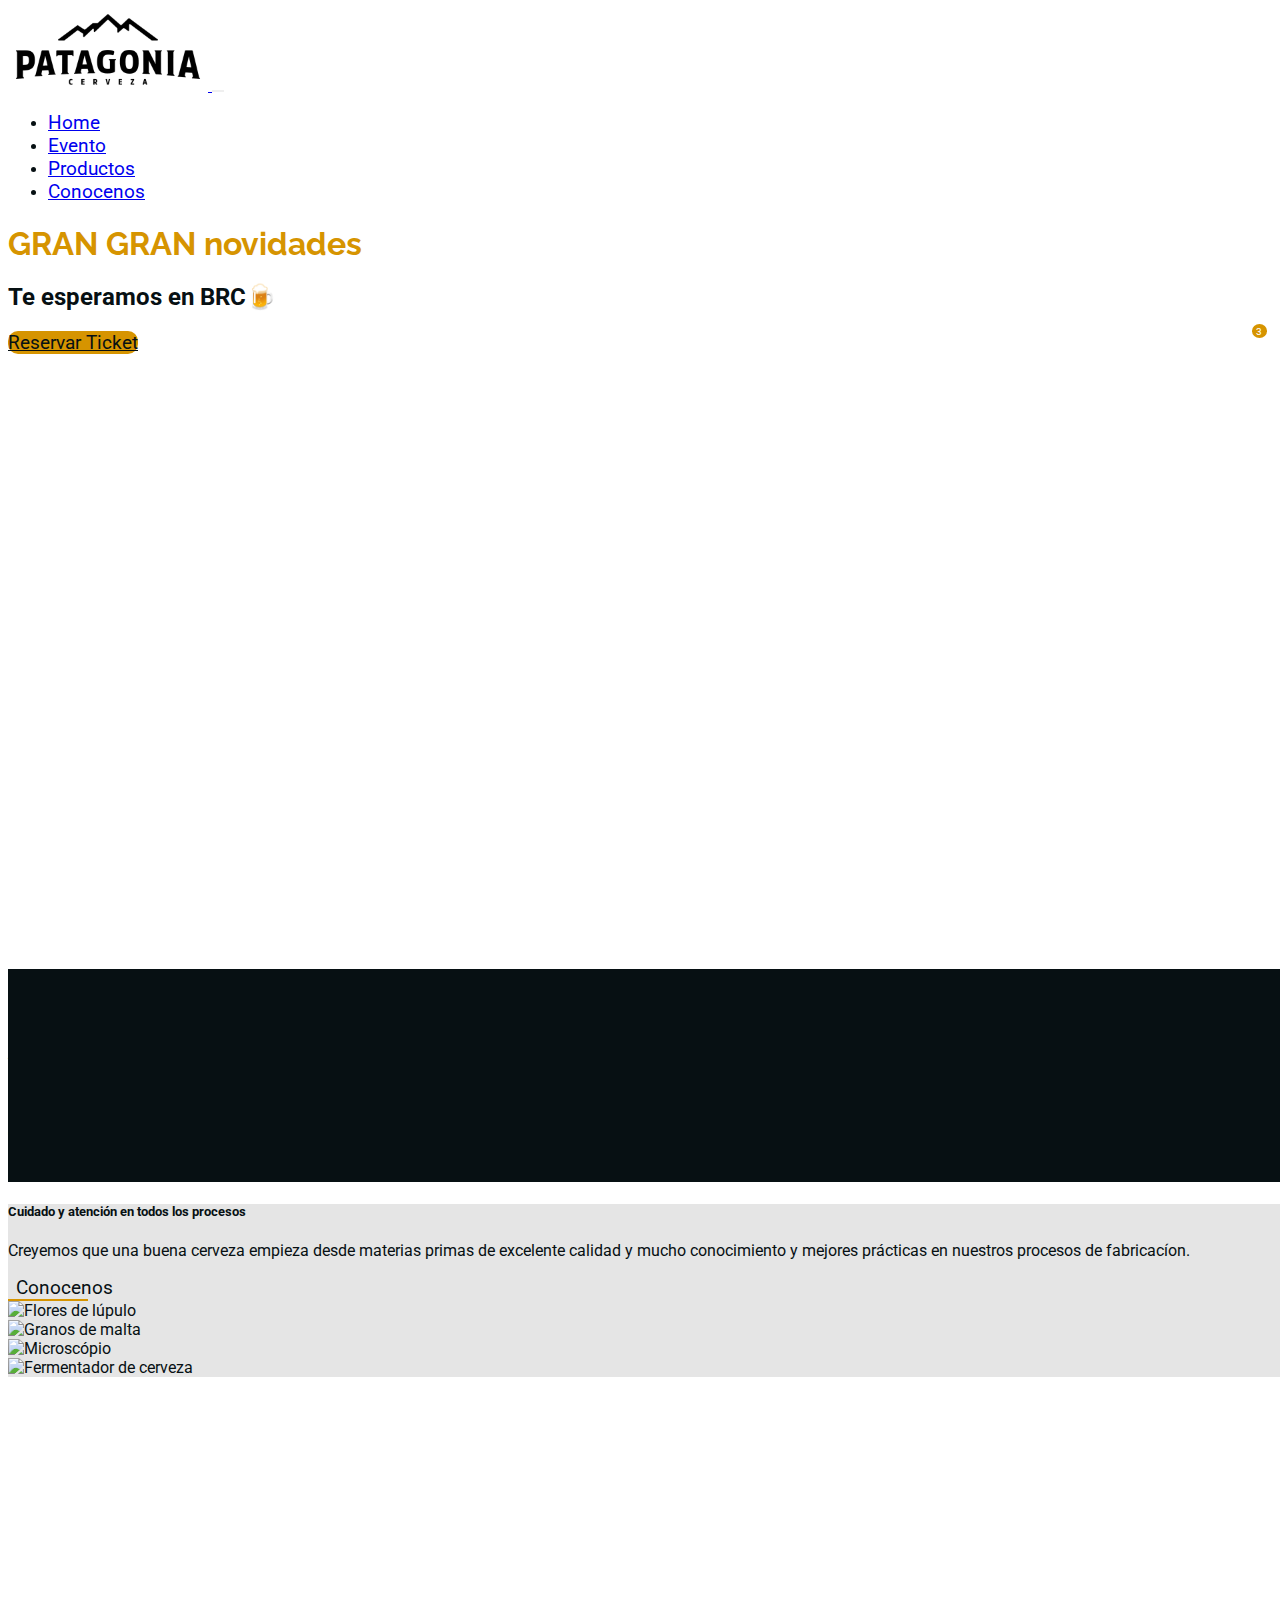
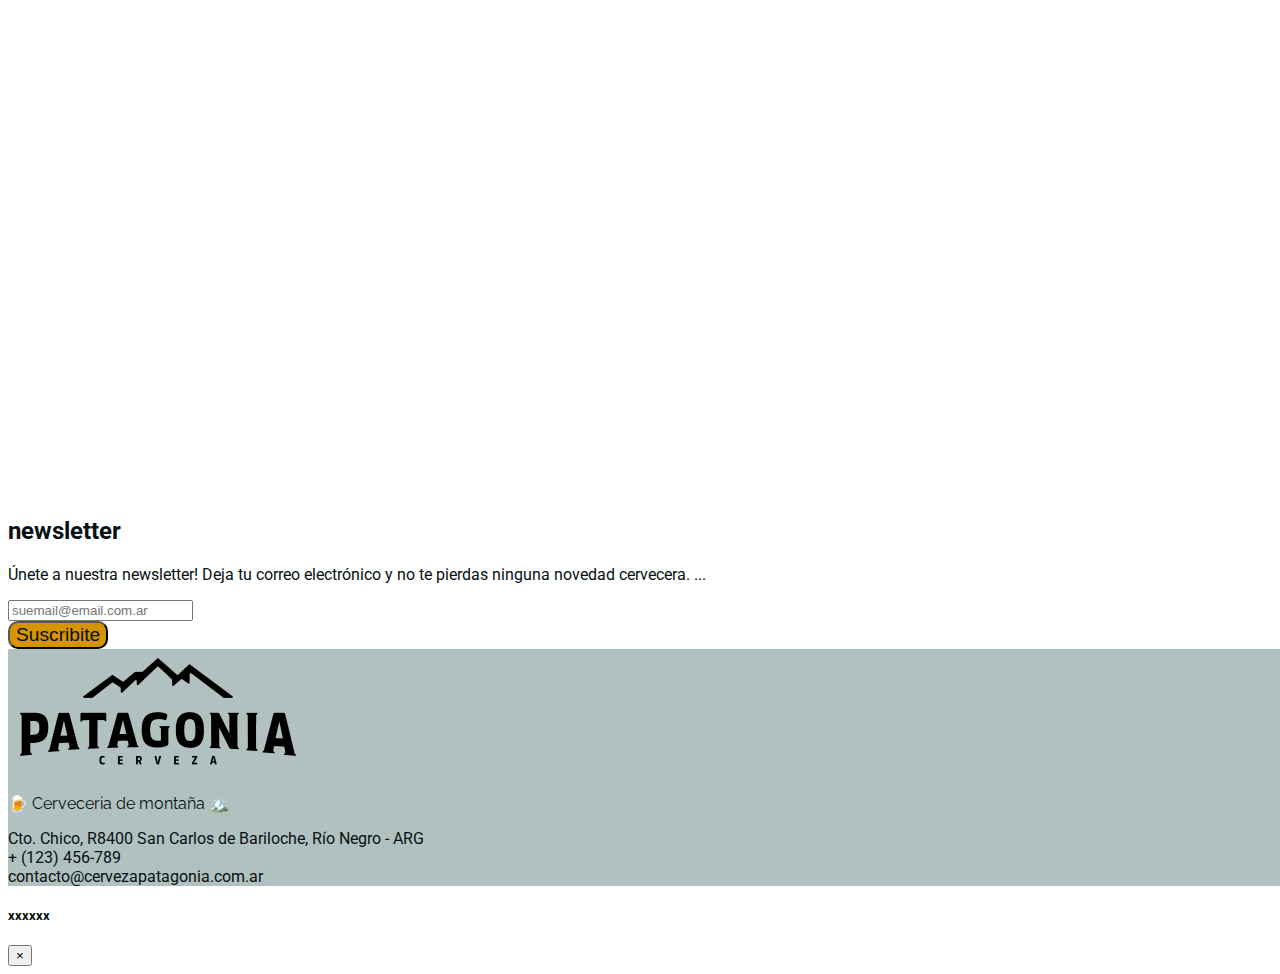
==== index.html @ 70b088cb "Uploading" ====
<!DOCTYPE html>
<html lang="en">
  <head>
    <meta charset="UTF-8" />
    <meta name="viewport" content="width=device-width, initial-scale=1.0" />
    <meta http-equiv="X-UA-Compatible" content="ie=edge" />
    <!-- bootstrap css -->
    <link rel="stylesheet" href="css/bootstrap.min.css" />
    <!-- main css -->
    <link rel="stylesheet" href="css/main.css" />
    <!-- google fonts -->
    <link rel="preconnect" href="https://fonts.gstatic.com">
    <link href="https://fonts.googleapis.com/css2?family=Raleway:ital,wght@0,300;0,400;0,700;1,700&family=Roboto:ital,wght@0,400;0,700;1,400;1,700&display=swap" rel="stylesheet">
    <link rel="preconnect" href="https://fonts.gstatic.com">
    <!-- font awesome desde url -->
    <script src="https://kit.fontawesome.com/f5161e1654.js" crossorigin="anonymous"></script>
    <title>TP_Pataonia_WEB</title>
    <!--FAVICON-->
    <link rel="apple-touch-icon" sizes="120x120" href="/favicom/apple-touch-icon.png">
    <link rel="icon" type="image/png" sizes="32x32" href="/favicom/favicon-32x32.png">
    <link rel="icon" type="image/png" sizes="16x16" href="favicom/favicon-16x16.png">
    <link rel="manifest" href="favicom/site.webmanifest">
    <link rel="mask-icon" href="favicom/safari-pinned-tab.svg" color="#5bbad5">
    <meta name="msapplication-TileColor" content="#da532c">
    <meta name="theme-color" content="#ffffff">
  </head>

  <body>
<header>
<!--navbar-->
<nav class="navbar navbar-expand-sm navbar-light"> <!--a partir de lg screen a nav bar deixa de ser menu sandwich (toggle) e passa a ter os links expostos. Se expande-->
<a href="index.html" class="navbar-brand">
  <img src="./img/logo_patagonia.png" width="200" height="100%" alt="Logomarca Patagonia">
</a>
<button class="navbar-toggler" type="button" data-toggle="collapse" data-target="#navbarid"> <!--toggler e o menu sandwich-->
  <i class="fas fa-bars"></i> <!--menu sandwich-->
</button>
<div class="collapse navbar-collapse" id="navbarid">
  <ul class="navbar-nav mx-auto">
    <li class="nav-item mx-2 nav-active">
      <a href="index.html" class="nav-link">Home</a>
    </li>
    <li class="nav-item mx-2">
      <a href="products.html" class="nav-link">Evento</a>
    </li>
    <li class="nav-item mx-2">
      <a href="store.html" class="nav-link">Productos</a>
    </li>
    <li class="nav-item mx-2">
      <a href="singleproduct.html" class="nav-link">Conocenos</a>
    </li>
  </ul>
</div>
<div class="navbar-icons d-none d-sm-flex">
  <!--single icon-->
  <div class="navbar-icon mx-2"> <!-- font awesome nedds a parent container a, span, div doenst matter-->
    <i class="fas fa-search"></i>
  </div>
  <!-- end of single icon-->
  <!--single icon-->
  <a href="cart.html" class="navbar-icon mx-2 navbar-cart-icon">
    <i class="fas fa-shopping-cart"></i>
  </a>
  <div class="cart-items">3</div>
  <!--end of single icon-->
</div>
</nav>
<!--end of navbar-->
<!--banner-->
<div class="banner d-flex align-items-center pl-3 pl-lg-5">
  <div>
    <h1 class="text-capitalize text-slanted text-center mb-0 text-yellow font-weight-bold">GRAN GRAN novidades</h1>
    <h2 class="text-uppercase font-weight-bold text-white">Te esperamos en BRC&#127866</h2>
    <a href="#" class="btn btn-yellow px-3 mx-5 justify-content-center">Reservar ticket</a>
  </div>
</div>
<!--end of banner-->
</header>
<!--end of header-->
<!--featured section-->
<!--services1 section-->
<section class="services py-5 text-center">
  <div class="container">
    <div class="row">
      <!--single service-->
      <div class="col-10 mx-auto col-md-6 col-lg-4 my-3">
        <span class="services-icon">
          <i class="fas fa-parachute-box"></i>
        </span>
        <h5 class="font-weight-bold text-uppercase text-white">Nueva tienda online</h5>
        <p class="text-muted text-capitalize">Entrega express para todo el país</p>
      </div>
      <!--end of single service-->
      <!--single service-->
      <div class="col-10 mx-auto col-md-6 col-lg-4 my-3">
        <span class="services-icon">
          <i class="fas fa-phone-volume"></i>
        </span>
        <h5 class="font-weight-bold text-uppercase text-white">Atención telefonica 24/7</h5>
        <p class="text-muted text-capitalize">SIEMPRE estaremos para ayudarlxs</p>
      </div>
      <!--end of single service-->
      <!--single service-->
      <div class="col-10 mx-auto col-md 6-col-lg-4 my-3">
        <span class="services-icon">
          <i class="fas fa-dollar-sign"></i>
        </span>
        <h5 class="font-weight-bold text-uppercase text-white">Comprá directo fábrica</h5>
        <p class="text-muted text-capitalize">Garantiza el producto mas fresco posible</p>
      </div>
      <!--end of single service-->
    </div>
  </div>
</section>
<!--end of services1 section-->
<!--categories-->
<section class="home-categories py-5">
  <div class="container">
    <div class="row">
      <!--title-->
      <div class="col-10 mx-auto col-md-6 col-lg-3 my-3">
        <h5 class="text-uppercase">Cuidado y atención en todos los procesos</h5>
        <p class="text-muted">Creyemos que una buena cerveza empieza desde materias primas de excelente calidad y mucho conocimiento y mejores prácticas en nuestros procesos de fabricacíon.</p>
        <a href="store.html" class="text-capitalize categories-link">Conocenos</a>
        <div class="categories-underline"></div>
      </div>
      <!--end of title-->
      <!--main-->
      <div class="col-10 mx-auto col-md-6 col-lg-9 my-3">
      <div class="row">
        <!--single category-->
        <div class="col-md-6 col-lg-3 my-3">
          <div class="category-container">
            <img src="./img/categ1hops.jpg" class="img-fluid category-img" alt="Flores de lúpulo">
            <a href="store.html" class="category-link text-slanted">
              <h6 class="text-uppercase mb-0">Nuestros</h6>
              <p class="mb-0 text-yellow font-weight-bold">Lúpulos</p>
            </a>
          </div>
        </div>
        <!--end of single category-->
        <!--single category-->
        <div class="col-md-6 col-lg-3 my-3">
          <div class="category-container">
            <img src="./img/categ2malt.jpg" class="img-fluid category-img" alt="Granos de malta">
            <a href="store.html" class="category-link text-slanted text-weight-bold">
              <h6 class="text-uppercase mb-0">Nuestros</h6>
              <p class="mb-0 text-yellow font-weight-bold">Granos</p>
            </a>
          </div>
        </div>
        <!--end of single category-->
        <!--single category-->
        <div class="col-md-6 col-lg-3 my-3">
          <div class="category-container">
            <img src="./img/categ3yeast.jpg" class="img-fluid category-img" alt="Microscópio">
            <a href="store.html" class="category-link text-slanted text-weight-bold">
              <h6 class="text-uppercase mb-0">Nuestro</h6>
              <p class="mb-0 text-yellow font-weight-bold">Lab</p>
            </a>
          </div>
        </div>
        <!--end of single category-->
        <!--single category-->
        <div class="col md-6 col-lg-3 my-3">
          <div class="category-container">
            <img src="./img/categ4tools.jpg" class="img-fluid category-img" alt="Fermentador de cerveza">
            <a href="#" class="category-link text-slanted text-weight-bold">
              <h6 class="text-uppercase mb-0">Nuestra</h6>
              <p class="mb-0 text-yellow font-weight-bold">Fábrica</p>
            </a>
          </div>
        </div>
        <!--end of single category-->
      </div>
      </div>
    </div>
  </div>
</section>
<!--end of categories-->
<!--patagonia-view -->
<section>
  <div class="container-fluid">
    <div class="row sustainability align-items-end pb-5">
    </div>
  </div>
</section>
<!--end of view - home filler -->
<!--newsletter-->
<section class="newsletter py-5">
  <div class="container">
    <div class="row">
      <div class="col-10 mx-auto text-center">
        <h2 class="text-uppercase">newsletter</h2>
        <p>Únete a nuestra newsletter! Deja tu correo electrónico y no te pierdas ninguna novedad cervecera. ...</p>
        <form>
          <div class="input-group mt-5 mb-4">
            <input type="text" class="form-control" placeholder="suemail@email.com.ar">
            <div class="input-group-append">
            <div class="input-group-text form-icon">
              <i class="fas fa-envelope"></i>
            </div>
            </div>
          </div>
          <button type="submit" class="btn btn-yellow">suscribite</button>
        </form>
      </div>
    </div>
  </div>
</section>
<!--end of newsletter-->
<!--footer-->
<footer class="py-5 footer">
<div class="container">
  <div class="row">
    <div class="col-10 mx-auto text-center">
      <img src="./img/logo_patagonia.png" class="img-fluid" width="300" alt="">
      <p class="text-dark font-weight-bold text-slanted text-capitalize text-center ">&#x1F37A; Cerveceria de montaña 🏔️</p>
      <div class="footer-icons my-5 d-flex justify-content-center">
        <!--single icon-->
        <a href="#" class="footer-icon mx-2">
          <i class="fab fa-facebook fa-lg"></i>
        </a>
        <!--end of single icon-->
        <!--single icon-->
        <a href="#" class="footer-icon mx-2">
          <i class="fab fa-youtube fa-lg"></i>
        </a>
        <!--end of single icon-->
        <!--single icon-->
        <a href="#" class="footer-icon mx-2">
          <i class="fab fa-instagram fa-lg"></i>
        </a>
        <!--single icon-->
        <a href="#" class="footer-icon mx-2">
          <i class="fab fa-reddit fa-lg"></i>
        </a>
        <!--end of single icon-->
      </div>
      <!--end of footer icon-->
      <!--contacts-->
      <div class="footer-contact mt-5 d-flex justify-content-around wrap-flex">
        <!--single contact-->
        <div class="text-capitalize">
        <span class="footer-icon mr-2">
          <i class="fas fa-map"></i>
        </span>
        Cto. Chico, R8400 San Carlos de Bariloche, Río Negro - ARG
      </div>
      <!--end of single contact-->
      <!--single contact-->
      <div class="text-capitalize">
        <span class="footer-icon mr-2">
          <i class="fas fa-phone"></i>
        </span>
        + (123) 456-789
      </div>
      <!--end of single contact-->
      <!--signle contact-->
      <div>
        <span class="footer-icon mr-2">
          <i class="fas fa-envelope"></i>
        </span>
        contacto@cervezapatagonia.com.ar
      </div>
      <!--end of single contact-->
    </div>
  </div>
</div>
</footer>
<!--end footer-->
<!-- Modal -->
<div class="modal fade" id="productModal" tabindex="-1" role="dialog">
  <div class="modal-dialog" role="document">
    <div class="modal-content">
      <!-- modal header -->
      <div class="modal-header">
        <h5 class="modal-title text-capitalize">xxxxxx</h5>
        <button type="button" class="close" data-dismiss="modal" aria-label="Close">
          <span aria-hidden="true">&times;</span>
        </button>
      </div>
      <!-- end of modal header -->
      <!-- modal body -->
      <div class="modal-body">
        <div class="row">
          <div class="col text-center">
            
          </div>
        </div>
      </div>
      <!-- end of modal body -->
    </div>
  </div>
</div>
<!-- End of modal -->

    <!-- jquery -->
    <script src="js/jquery-3.3.1.min.js"></script>
    <!-- bootstrap js -->
    <script src="https://cdn.jsdelivr.net/npm/bootstrap@5.0.0-beta1/dist/js/bootstrap.bundle.min.js" integrity="sha384-ygbV9kiqUc6oa4msXn9868pTtWMgiQaeYH7/t7LECLbyPA2x65Kgf80OJFdroafW" crossorigin="anonymous"></script>
    <!-- script js -->
    <script src="js/app.js"></script>
  </body>
</html>
---- css/main.css ----
/* GENERAL STYLES */
:root {
  --mainYellow: #D69400;
  --mainWhite: #fff;
  --mainBlack: #071013;
  --mainGrey: #B1C1C0;
  --TransGrey: rgba(0, 0, 0, 0.1);
}
body {
  color: var(--mainBlack);
  background: var(--mainWhite);
  font-family: 'Roboto', sans-serif;
  width: 100%;
}

.text-slanted {
  font-family: 'Raleway', sans-serif
}

.text-yellow {
  color: var(--mainYellow);
}

.btn-yellow {
  background: var(--mainYellow);
  border-radius: 10px;
  text-transform: capitalize;
  font-size: 1.2rem;
  color: var(--mainBlack);
  transition: all 0.5s ease;
}

.btn-yellow:hover {
  background: var(--mainBlack);
  color: var(--mainYellow);
}

.btn-black {
  background: transparent;
  text-transform: capitalize;
  font-size: 1.2rem;
  color: var(--mainBlack);
  border-radius: 10px !important;
  border: 0.1rem solid var(--mainBlack);
}

.btn-black:hover{
  background: var(--mainBlack);
  color: var(--mainYellow);
}

.banner-sale {
  min-height: 60vh;
  background: url(../img/salebg.jpg);
  background-repeat: no-repeat;
  background-size: cover;
  background-attachment: fixed;
  background-position: center;
}

.banner-store {
  min-height: calc(100vh - 178px);
  background: linear-gradient(rgba(0,0,0,0.5), rgba(253,253,253,0.1)), url(../img/storebg3.jpg);
  background-repeat: no-repeat;
  background-size: cover;
  background-position: center;
  text-align: left !important;
  color: var(--mainYellow);
  background-attachment: fixed;
}

.banner-new-product {
  background: url(../img/new-product.jpg);
  min-height: calc(100vh - 178px);
  background-size: cover;
  background-attachment: fixed;
  background-repeat: no-repeat;
  background-attachment: fixed;
  color: var(--mainYellow);
  background-position: 80%;
}

.banner-hops {
  height: 80vh;
  background:linear-gradient(rgba(0,0,0,0.3), rgba(0,0,0,0.3)), url(../img/hops.jpg);
  background-repeat: no-repeat;
  background-size: cover;
  background-position: center;
  background-position: top;
  background-attachment: fixed;
  position: relative;
}

.hops-text {
  color: var(--mainWhite);
  font-size: 2.5rem;
  position: absolute;
  top: 40%;
  right: 10%;
}

.banner-malt {
  height: 80vh;
  background: linear-gradient(rgba(0,0,0,0.3), rgba(0,0,0,0.3)), url(../img/malt2.jpg);
  background-repeat: no-repeat;
  background-size: cover;
  background-position: top;
  background-attachment: fixed;
}

.malt-text {
  color: var(--mainWhite);
  font-size: 2.5rem;
}

.banner-yeast {
  height: 80vh;
  background:linear-gradient(rgba(0,0,0,0.3), rgba(0,0,0,0.3)), url(../img/banner-yeast.jpg);
  background-repeat: no-repeat;
  background-size: cover;
  background-attachment: fixed;
  background-position: top;
}

.yeast-text {
  color: var(--mainWhite);
  font-size: 2.5rem;
}

.sub-text {
  font-size: 1.5rem !important;
}

.sale-btn {
  font-size: 0.9rem;
  transform: translateX(110%);
  margin-top: 20px;
  padding: 10px;
}

.store-btn {
  font-size: 0.9rem;
  transform: translateX(110%);
  margin-top: 20px;
  padding: 10px;
}

/* navbar */

.logo-text {
  font-size: 1rem;

}
.navbar-toggler {
  outline: none !important;
  border: none;
  font-size: 2rem;
  color: var(--mainYellow) !important;
}

.nav-link {
  font-size: 1.2rem;
  border-bottom: 0.1rem solid var(--mainWhite); /* colocamos essa borda branca para que o link que tiver escolhido como classe de active tera a borda destacada */
  transition: all 0.5s ease;
  border-radius: 10px;
}

.nav-link:hover {
  background: var(--mainYellow);
}

.nav-active { 
  border-bottom: var(--mainYellow); /* esse e a classe do link escolhido dando a borda destacada em amarelo */
}

.navbar-icon {
  font-size: 1.5rem;
  color: var(--mainYellow);
  transition: all 0.3s ease;
}

.navbar-icon:hover {
  color: var(--mainGrey);
}

.navbar-cart-icon {
  position: relative;
}

.cart-items {
  color: var(--mainWhite);
  position: absolute;
  /* sempre que damos posicao absolute temos que informar qual e a posicao e essa posicao e em referencia ao parent container */
  top: 36%;
  right: 1%;
  padding: 0.1rem 0.3rem; /* top > right */
  background: var(--mainYellow);
  font-size: 0.6rem;
  border-radius: 50%;
}

/* banner */

.banner {
  min-height: calc(100vh - 178px);
  background:url(../img/banner-retornable.jpg);
  background-size: cover;
  background-position: center;
  background-repeat: no-repeat;
}

 /* Categories index */

.home-categories {
  background: var(--TransGrey);
}

.categories-link {
  color: var(--mainBlack);
  text-decoration: none;
  font-size: 1.2rem;
  transition: all 0.5s ease;
  border-radius: 10px;
  padding: 8px;
}

.categories-link:hover {
  text-decoration: none;
  color: var(--mainBlack);;
}

.categories-underline {
  height: 0.1rem;
  width: 5rem;
  background: var(--mainYellow);
}

.categories-underline:hover {
  background: var(--mainBlack);
}

.category-container {
  position: relative;
}

.category-img {
  transition: all 0.4s ease-in-out;
}

.category-container:hover .category-img {
  opacity: 0.5;
}

.category-link {
  position: absolute;
  bottom: 0;
  left: 0;
  padding: 0.2rem 3rem 0.2rem 0.2rem;
  color: var(--mainBlack);
  background: var(--mainWhite);
  clip-path: polygon(0 0, 80% 0, 100% 100%, 0 100%); /* da o shape cortado superior esquedo, superior direito, inferior direito, inferior esquerdo */
  opacity: 0;
  transition: all 0.5s linear;
  text-decoration: none !important;
}

.category-container:hover .category-link {
  opacity: 1;
  color: var(--mainBlack);
}


/* Featured */

.featured {
background: var(--mainWhite)
}

.featured-container{
  position: relative;
  overflow: hidden;
  border: 0.1rem solid rgba(0,0,0,0.1);
  border-radius: 20px;
}

.featured-search-icon {
  background: var(--mainWhite);
  display: inline-block;
  padding: 0.2rem 0.4rem; /* top/bottom left/right*/
  position: absolute;
  right: 0;
  top: 80%;
  transition: all 0.5s ease;
  font-size: 1.2rem;
  transform: translateX(110%);
  cursor: pointer;
}

.featured-search-icon:hover {
  background: var(--mainBlack);
  color: var(--mainYellow);
}

.featured-container:hover .featured-search-icon{
  transform: translateX(0%);
}

.featured-container:hover .featured-store-link {
  transform: translateX(0%);
}


.featured-store-link {
  background: var(--mainYellow);
  color: var(--mainBlack);
  position: absolute;
  right: 0;
  top: 90%;
  text-decoration: none;
  transition: all 0.5s ease;
  transform: translateX(110%);
  padding: 0.2rem 0.4rem;
}

.featured-store-link:hover{
  text-decoration: none;
  color: var(--mainYellow);
  background: black;
}

.old-price {
  text-decoration: line-through;
  
}

/* Sustainability */

.sustainability {
  min-height: 80vh;
  background: linear-gradient(rgba(0, 0, 0, 0.3), rgba(0,0,0,0.3)), url(../img/patagonia-view.jpg);
  background-repeat: no-repeat;
  background-position: center;
  background-size: cover;
  background-attachment: fixed;
  position: relative;
}

.sustainability-link {
  text-decoration: none !important;
  color: var(--mainYellow);
  transition: all 0.3s ease;
}

.sustainability-link:hover {
  text-decoration: none !important;
  color: var(--mainWhite);
}

.sustainability-underline {
  height: 0.1rem;
  width: 5rem;
  background: var(--mainYellow);
  margin: 0 auto;
}

.sustainability-text {
  position: absolute;
  right: -20%;
  top: 45%;
}

/* partners */

.partners {
  background: var(--TransGrey);
}

.carousel-control-prev {
  font-size: 2.5rem;
  color: var(--mainBlack);
  transform: translateX(-200%);
}

.carousel-control-next {
  font-size: 2.5rem;
  color: var(--mainBlack);
  transform: translateX(200%);
}

/* newsletter */

.form-icon {
  color: var(--mainBlack);
  background: var(--mainGrey);
}

/* Services */

.services {
  background: var(--mainBlack);
}

.services-icon {
  color: var(--mainYellow);
  font-size: 2rem;
}


/* Store */

.store {
  background: var(--mainWhite);
}

.store-categories {
  background: var(--mainBlack);
}

.store-container {
  position: relative;
  overflow: hidden;
  border: 0.1rem solid rgba(0,0,0,0.1);
  border-radius: 20px;
}

.store-container:hover .featured-search-icon {
transform: translateX(0%);
}

.store-container:hover .featured-store-link {
  transform: translateX(0%);
}

.store-item {
  cursor: pointer;
}

.store-item:hover {
  color: var(--mainYellow);
  text-decoration: underline;
}

.satisfaction {
  color: var(--mainYellow);
  background: var(--mainBlack);
}

/* Categories store */


.store-categories-underline {
  height: 0.2rem;
  width: 5rem;
  background: var(--mainYellow);
}

.store-categories-title {
  color: var(--mainYellow);
  font-size: 1rem !important;
}

.store-categories-link {
  color: var(--mainBlack);
  font-size: 1rem;
  text-decoration: none !important;
  transition: all 0.2s ease;
}

.store-categories-link:hover{
  color: var(--mainYellow);
  text-decoration: none;
}

.price-range {
  color: var(--mainBlack);
}

/* New products */

.rating-icon {
  color: var(--mainYellow);
}

.new-product-photo {
  cursor: pointer;
  transition: all 0.3s ease;
  opacity: 0.5;
  border: 0.1rem solid transparent;
  box-sizing: border-box !important;
}

.new-product-photo:hover{
  opacity: 1;
}


/* cart */

.banner-cart {
  background: url(../img/beerfondo2.png);
  background-repeat: no-repeat;
  background-size: cover;
  background-position: center;
  min-height: calc(100vh - 191px);
}

/* footer */

.footer {
  background: var(--mainGrey);
}

.footer-title {
  border: 0.2rem solid var(--mainYellow);
  padding: 0.4rem;

}
.footer-icon {
  color: var(--mainYellow);
}

.footer-icon:hover {
  color: #005A3A
}
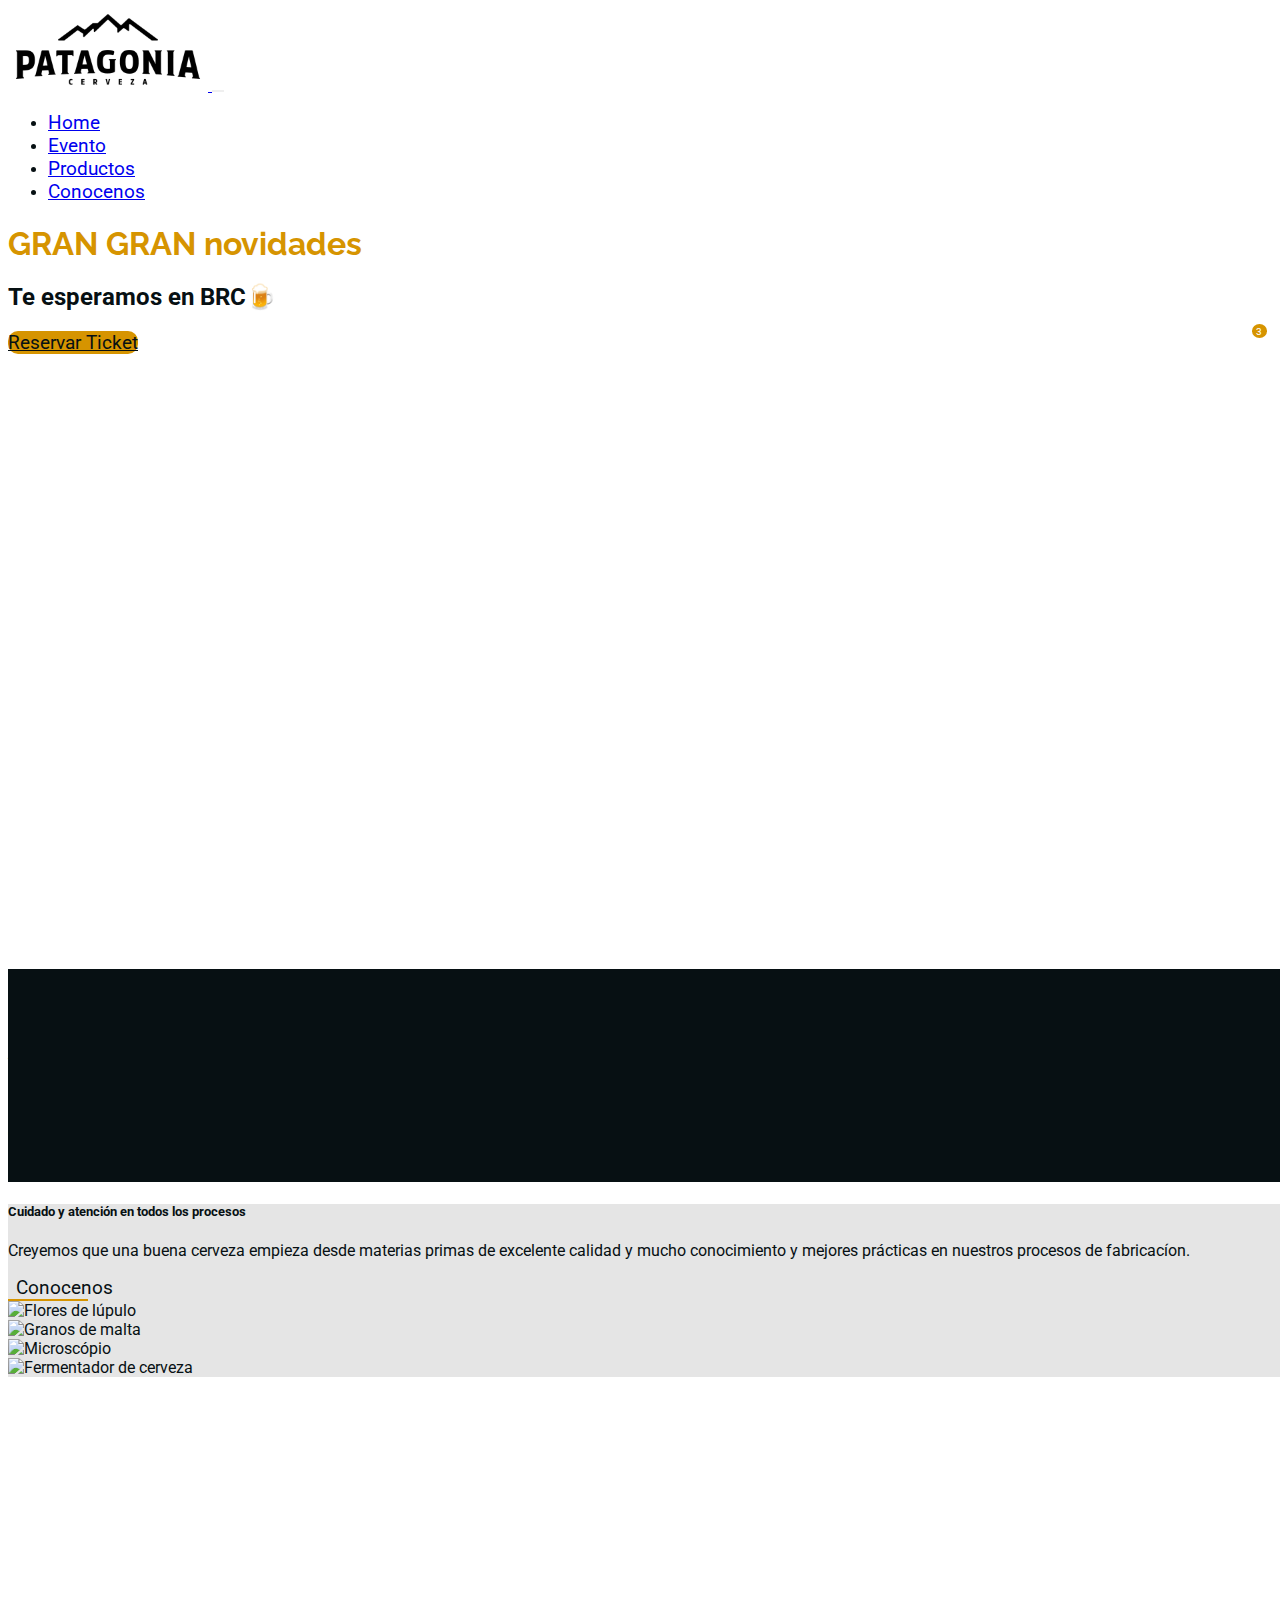
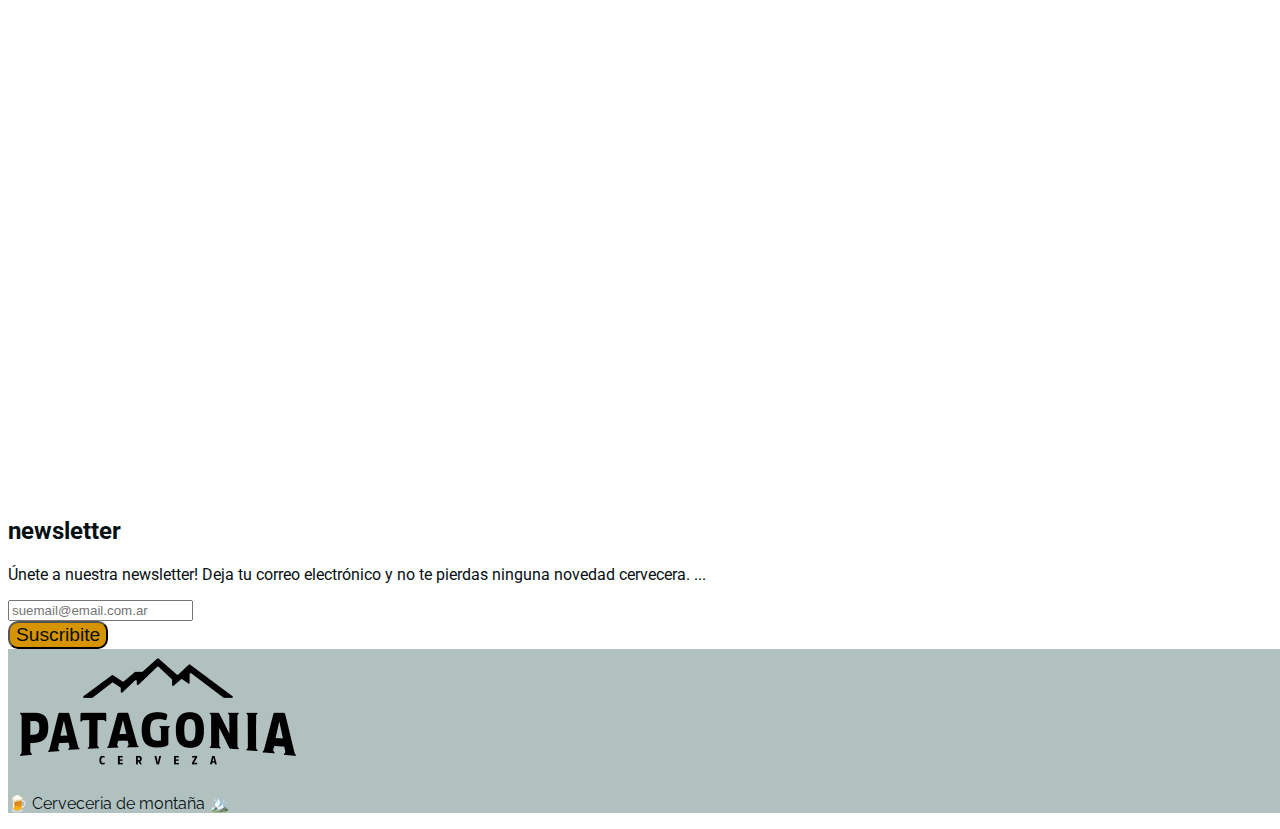
==== commit 44d5bd3a: "Evento's section done" ====
--- a/index.html
+++ b/index.html
@@ -41,7 +41,7 @@
       <a href="index.html" class="nav-link">Home</a>
     </li>
     <li class="nav-item mx-2">
-      <a href="products.html" class="nav-link">Evento</a>
+      <a href="evento.html" class="nav-link">Evento</a>
     </li>
     <li class="nav-item mx-2">
       <a href="store.html" class="nav-link">Productos</a>
@@ -209,91 +209,42 @@
   </div>
 </section>
 <!--end of newsletter-->
-<!--footer-->
-<footer class="py-5 footer">
-<div class="container">
-  <div class="row">
-    <div class="col-10 mx-auto text-center">
-      <img src="./img/logo_patagonia.png" class="img-fluid" width="300" alt="">
-      <p class="text-dark font-weight-bold text-slanted text-capitalize text-center ">&#x1F37A; Cerveceria de montaña 🏔️</p>
-      <div class="footer-icons my-5 d-flex justify-content-center">
-        <!--single icon-->
-        <a href="#" class="footer-icon mx-2">
-          <i class="fab fa-facebook fa-lg"></i>
-        </a>
-        <!--end of single icon-->
-        <!--single icon-->
-        <a href="#" class="footer-icon mx-2">
-          <i class="fab fa-youtube fa-lg"></i>
-        </a>
-        <!--end of single icon-->
-        <!--single icon-->
-        <a href="#" class="footer-icon mx-2">
-          <i class="fab fa-instagram fa-lg"></i>
-        </a>
-        <!--single icon-->
-        <a href="#" class="footer-icon mx-2">
-          <i class="fab fa-reddit fa-lg"></i>
-        </a>
-        <!--end of single icon-->
-      </div>
-      <!--end of footer icon-->
-      <!--contacts-->
-      <div class="footer-contact mt-5 d-flex justify-content-around wrap-flex">
-        <!--single contact-->
-        <div class="text-capitalize">
-        <span class="footer-icon mr-2">
-          <i class="fas fa-map"></i>
-        </span>
-        Cto. Chico, R8400 San Carlos de Bariloche, Río Negro - ARG
-      </div>
-      <!--end of single contact-->
-      <!--single contact-->
-      <div class="text-capitalize">
-        <span class="footer-icon mr-2">
-          <i class="fas fa-phone"></i>
-        </span>
-        + (123) 456-789
-      </div>
-      <!--end of single contact-->
-      <!--signle contact-->
-      <div>
-        <span class="footer-icon mr-2">
-          <i class="fas fa-envelope"></i>
-        </span>
-        contacto@cervezapatagonia.com.ar
-      </div>
-      <!--end of single contact-->
-    </div>
-  </div>
-</div>
-</footer>
-<!--end footer-->
-<!-- Modal -->
-<div class="modal fade" id="productModal" tabindex="-1" role="dialog">
-  <div class="modal-dialog" role="document">
-    <div class="modal-content">
-      <!-- modal header -->
-      <div class="modal-header">
-        <h5 class="modal-title text-capitalize">xxxxxx</h5>
-        <button type="button" class="close" data-dismiss="modal" aria-label="Close">
-          <span aria-hidden="true">&times;</span>
-        </button>
-      </div>
-      <!-- end of modal header -->
-      <!-- modal body -->
-      <div class="modal-body">
-        <div class="row">
-          <div class="col text-center">
-            
-          </div>
-        </div>
-      </div>
-      <!-- end of modal body -->
-    </div>
-  </div>
-</div>
-<!-- End of modal -->
+            <!--footer-->
+            <footer class="pt-5 footer">
+              <div class="container">
+                  <div class="row">
+                      <div class="col-10 mx-auto text-center">
+                          <img src="./img/logo_patagonia.png"
+                              class="img-fluid" width="300" alt>
+                          <p
+                              class="text-dark font-weight-bold text-slanted text-capitalize text-center ">
+                              &#x1F37A; Cerveceria de montaña 🏔️</p>
+                          <div
+                              class="footer-icons my-5 d-flex justify-content-center">
+                              <!--single icon-->
+                              <a href="#" class="footer-icon mx-2">
+                                  <i class="fab fa-facebook fa-lg"></i>
+                              </a>
+                              <!--end of single icon-->
+                              <!--single icon-->
+                              <a href="#" class="footer-icon mx-2">
+                                  <i class="fab fa-youtube fa-lg"></i>
+                              </a>
+                              <!--end of single icon-->
+                              <!--single icon-->
+                              <a href="#" class="footer-icon mx-2">
+                                  <i class="fab fa-instagram fa-lg"></i>
+                              </a>
+                              <!--single icon-->
+                              <a href="#" class="footer-icon mx-2">
+                                  <i class="fab fa-reddit fa-lg"></i>
+                              </a>
+                              <!--end of single icon-->
+                          </div>
+                          <!--end of footer icon-->
+                      </div>
+                  </div>
+              </footer>
 
     <!-- jquery -->
     <script src="js/jquery-3.3.1.min.js"></script>
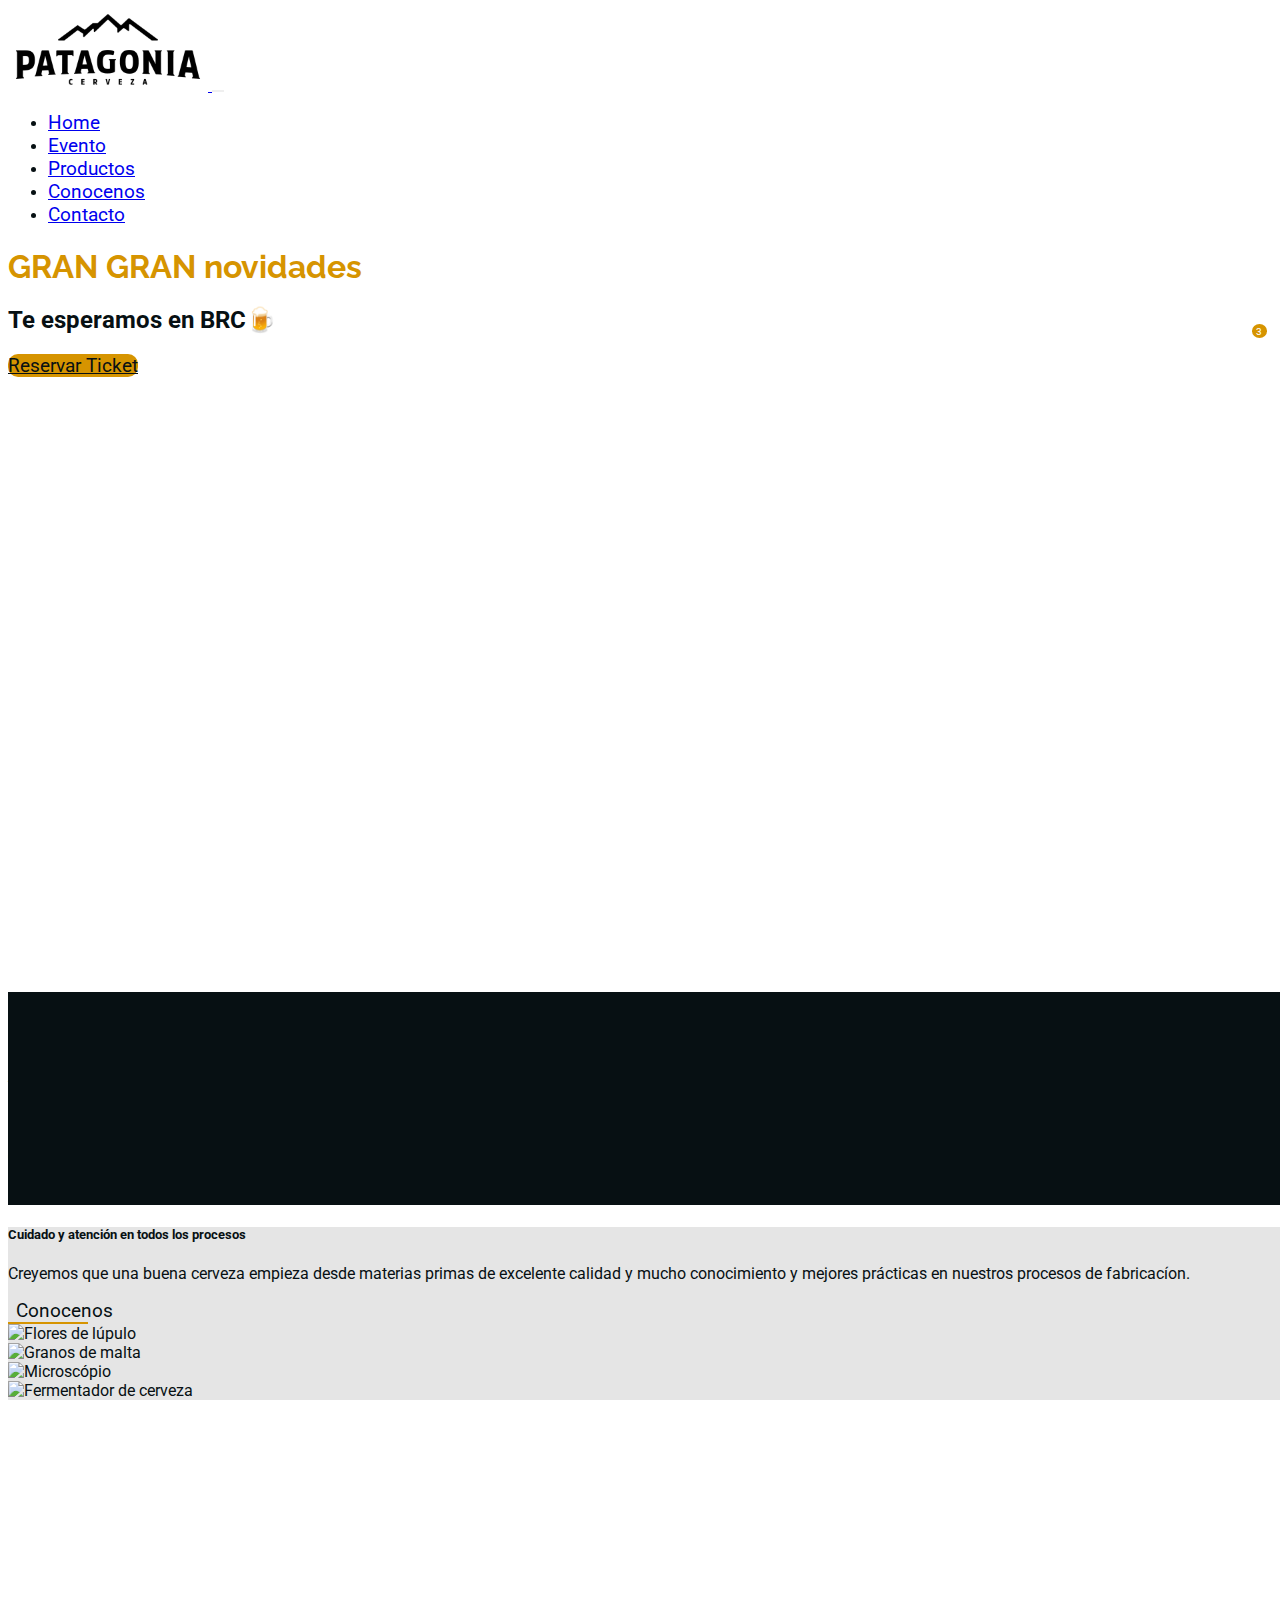
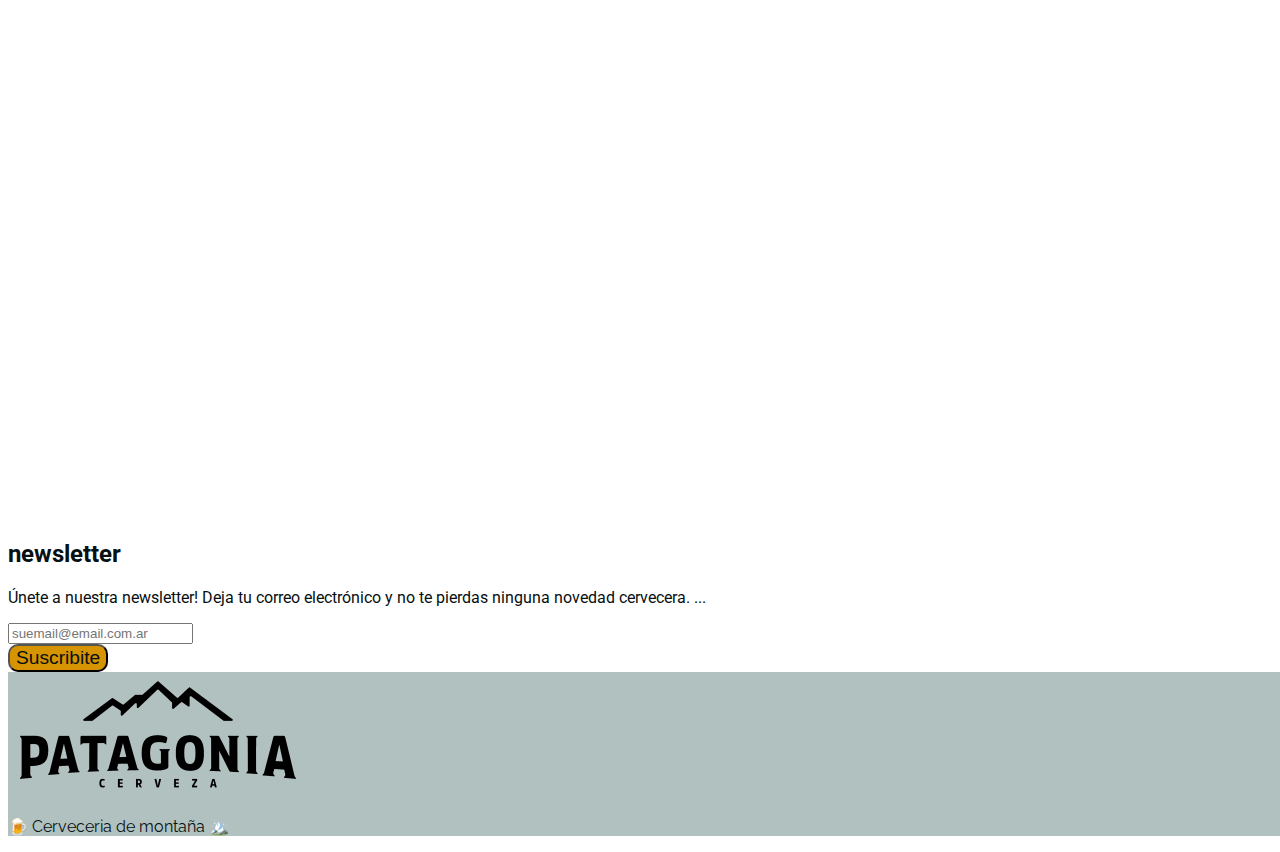
==== commit 5b9ddb21: "conocenos section done" ====
--- a/index.html
+++ b/index.html
@@ -1,256 +1,265 @@
 <!DOCTYPE html>
 <html lang="en">
-  <head>
-    <meta charset="UTF-8" />
-    <meta name="viewport" content="width=device-width, initial-scale=1.0" />
-    <meta http-equiv="X-UA-Compatible" content="ie=edge" />
-    <!-- bootstrap css -->
-    <link rel="stylesheet" href="css/bootstrap.min.css" />
-    <!-- main css -->
-    <link rel="stylesheet" href="css/main.css" />
-    <!-- google fonts -->
-    <link rel="preconnect" href="https://fonts.gstatic.com">
-    <link href="https://fonts.googleapis.com/css2?family=Raleway:ital,wght@0,300;0,400;0,700;1,700&family=Roboto:ital,wght@0,400;0,700;1,400;1,700&display=swap" rel="stylesheet">
-    <link rel="preconnect" href="https://fonts.gstatic.com">
-    <!-- font awesome desde url -->
-    <script src="https://kit.fontawesome.com/f5161e1654.js" crossorigin="anonymous"></script>
-    <title>TP_Pataonia_WEB</title>
-    <!--FAVICON-->
-    <link rel="apple-touch-icon" sizes="120x120" href="/favicom/apple-touch-icon.png">
-    <link rel="icon" type="image/png" sizes="32x32" href="/favicom/favicon-32x32.png">
-    <link rel="icon" type="image/png" sizes="16x16" href="favicom/favicon-16x16.png">
-    <link rel="manifest" href="favicom/site.webmanifest">
-    <link rel="mask-icon" href="favicom/safari-pinned-tab.svg" color="#5bbad5">
-    <meta name="msapplication-TileColor" content="#da532c">
-    <meta name="theme-color" content="#ffffff">
-  </head>
-
-  <body>
-<header>
-<!--navbar-->
-<nav class="navbar navbar-expand-sm navbar-light"> <!--a partir de lg screen a nav bar deixa de ser menu sandwich (toggle) e passa a ter os links expostos. Se expande-->
-<a href="index.html" class="navbar-brand">
-  <img src="./img/logo_patagonia.png" width="200" height="100%" alt="Logomarca Patagonia">
-</a>
-<button class="navbar-toggler" type="button" data-toggle="collapse" data-target="#navbarid"> <!--toggler e o menu sandwich-->
-  <i class="fas fa-bars"></i> <!--menu sandwich-->
-</button>
-<div class="collapse navbar-collapse" id="navbarid">
-  <ul class="navbar-nav mx-auto">
-    <li class="nav-item mx-2 nav-active">
-      <a href="index.html" class="nav-link">Home</a>
-    </li>
-    <li class="nav-item mx-2">
-      <a href="evento.html" class="nav-link">Evento</a>
-    </li>
-    <li class="nav-item mx-2">
-      <a href="store.html" class="nav-link">Productos</a>
-    </li>
-    <li class="nav-item mx-2">
-      <a href="singleproduct.html" class="nav-link">Conocenos</a>
-    </li>
-  </ul>
-</div>
-<div class="navbar-icons d-none d-sm-flex">
-  <!--single icon-->
-  <div class="navbar-icon mx-2"> <!-- font awesome nedds a parent container a, span, div doenst matter-->
-    <i class="fas fa-search"></i>
-  </div>
-  <!-- end of single icon-->
-  <!--single icon-->
-  <a href="cart.html" class="navbar-icon mx-2 navbar-cart-icon">
-    <i class="fas fa-shopping-cart"></i>
-  </a>
-  <div class="cart-items">3</div>
-  <!--end of single icon-->
-</div>
-</nav>
-<!--end of navbar-->
-<!--banner-->
-<div class="banner d-flex align-items-center pl-3 pl-lg-5">
-  <div>
-    <h1 class="text-capitalize text-slanted text-center mb-0 text-yellow font-weight-bold">GRAN GRAN novidades</h1>
-    <h2 class="text-uppercase font-weight-bold text-white">Te esperamos en BRC&#127866</h2>
-    <a href="#" class="btn btn-yellow px-3 mx-5 justify-content-center">Reservar ticket</a>
-  </div>
-</div>
-<!--end of banner-->
-</header>
-<!--end of header-->
-<!--featured section-->
-<!--services1 section-->
-<section class="services py-5 text-center">
-  <div class="container">
-    <div class="row">
-      <!--single service-->
-      <div class="col-10 mx-auto col-md-6 col-lg-4 my-3">
-        <span class="services-icon">
-          <i class="fas fa-parachute-box"></i>
-        </span>
-        <h5 class="font-weight-bold text-uppercase text-white">Nueva tienda online</h5>
-        <p class="text-muted text-capitalize">Entrega express para todo el país</p>
-      </div>
-      <!--end of single service-->
-      <!--single service-->
-      <div class="col-10 mx-auto col-md-6 col-lg-4 my-3">
-        <span class="services-icon">
-          <i class="fas fa-phone-volume"></i>
-        </span>
-        <h5 class="font-weight-bold text-uppercase text-white">Atención telefonica 24/7</h5>
-        <p class="text-muted text-capitalize">SIEMPRE estaremos para ayudarlxs</p>
-      </div>
-      <!--end of single service-->
-      <!--single service-->
-      <div class="col-10 mx-auto col-md 6-col-lg-4 my-3">
-        <span class="services-icon">
-          <i class="fas fa-dollar-sign"></i>
-        </span>
-        <h5 class="font-weight-bold text-uppercase text-white">Comprá directo fábrica</h5>
-        <p class="text-muted text-capitalize">Garantiza el producto mas fresco posible</p>
-      </div>
-      <!--end of single service-->
-    </div>
-  </div>
-</section>
-<!--end of services1 section-->
-<!--categories-->
-<section class="home-categories py-5">
-  <div class="container">
-    <div class="row">
-      <!--title-->
-      <div class="col-10 mx-auto col-md-6 col-lg-3 my-3">
-        <h5 class="text-uppercase">Cuidado y atención en todos los procesos</h5>
-        <p class="text-muted">Creyemos que una buena cerveza empieza desde materias primas de excelente calidad y mucho conocimiento y mejores prácticas en nuestros procesos de fabricacíon.</p>
-        <a href="store.html" class="text-capitalize categories-link">Conocenos</a>
-        <div class="categories-underline"></div>
-      </div>
-      <!--end of title-->
-      <!--main-->
-      <div class="col-10 mx-auto col-md-6 col-lg-9 my-3">
-      <div class="row">
-        <!--single category-->
-        <div class="col-md-6 col-lg-3 my-3">
-          <div class="category-container">
-            <img src="./img/categ1hops.jpg" class="img-fluid category-img" alt="Flores de lúpulo">
-            <a href="store.html" class="category-link text-slanted">
-              <h6 class="text-uppercase mb-0">Nuestros</h6>
-              <p class="mb-0 text-yellow font-weight-bold">Lúpulos</p>
-            </a>
+
+<head>
+  <meta charset="UTF-8" />
+  <meta name="viewport" content="width=device-width, initial-scale=1.0" />
+  <meta http-equiv="X-UA-Compatible" content="ie=edge" />
+  <!-- bootstrap css -->
+  <link rel="stylesheet" href="css/bootstrap.min.css" />
+  <!-- main css -->
+  <link rel="stylesheet" href="css/main.css" />
+  <!-- google fonts -->
+  <link rel="preconnect" href="https://fonts.gstatic.com">
+  <link
+    href="https://fonts.googleapis.com/css2?family=Raleway:ital,wght@0,300;0,400;0,700;1,700&family=Roboto:ital,wght@0,400;0,700;1,400;1,700&display=swap"
+    rel="stylesheet">
+  <link rel="preconnect" href="https://fonts.gstatic.com">
+  <!-- font awesome desde url -->
+  <script src="https://kit.fontawesome.com/f5161e1654.js" crossorigin="anonymous"></script>
+  <title>TP_Pataonia_WEB</title>
+  <!--FAVICON-->
+  <link rel="apple-touch-icon" sizes="120x120" href="/favicom/apple-touch-icon.png">
+  <link rel="icon" type="image/png" sizes="32x32" href="/favicom/favicon-32x32.png">
+  <link rel="icon" type="image/png" sizes="16x16" href="favicom/favicon-16x16.png">
+  <link rel="manifest" href="favicom/site.webmanifest">
+  <link rel="mask-icon" href="favicom/safari-pinned-tab.svg" color="#5bbad5">
+  <meta name="msapplication-TileColor" content="#da532c">
+  <meta name="theme-color" content="#ffffff">
+</head>
+
+<body>
+  <header>
+    <!--navbar-->
+    <nav class="navbar navbar-expand-sm navbar-light">
+      <!--a partir de lg screen a nav bar deixa de ser menu sandwich (toggle) e passa a ter os links expostos. Se expande-->
+      <a href="index.html" class="navbar-brand">
+        <img src="./img/logo_patagonia.png" width="200" height="100%" alt="Logomarca Patagonia">
+      </a>
+      <button class="navbar-toggler" type="button" data-toggle="collapse" data-target="#navbarid">
+        <!--toggler e o menu sandwich-->
+        <i class="fas fa-bars"></i> <!--menu sandwich-->
+      </button>
+      <div class="collapse navbar-collapse" id="navbarid">
+        <ul class="navbar-nav mx-auto">
+          <li class="nav-item mx-2 nav-active">
+            <a href="index.html" class="nav-link">Home</a>
+          </li>
+          <li class="nav-item mx-2">
+            <a href="evento.html" class="nav-link">Evento</a>
+          </li>
+          <li class="nav-item mx-2">
+            <a href="productos.html" class="nav-link">Productos</a>
+          </li>
+          <li class="nav-item mx-2">
+            <a href="conocenos.html" class="nav-link">Conocenos</a>
+          </li>
+          <li class="nav-item mx-2">
+            <a href="contacto.html" class="nav-link">Contacto</a>
+          </li>
+        </ul>
+      </div>
+      <div class="navbar-icons d-none d-sm-flex">
+        <!--single icon-->
+        <div class="navbar-icon mx-2"> <!-- font awesome nedds a parent container a, span, div doenst matter-->
+          <i class="fas fa-search"></i>
+        </div>
+        <!-- end of single icon-->
+        <!--single icon-->
+        <a href="cart.html" class="navbar-icon mx-2 navbar-cart-icon">
+          <i class="fas fa-shopping-cart"></i>
+        </a>
+        <div class="cart-items">3</div>
+        <!--end of single icon-->
+      </div>
+    </nav>
+    <!--end of navbar-->
+    <!--banner-->
+    <div class="banner d-flex align-items-center pl-3 pl-lg-5">
+      <div>
+        <h1 class="text-capitalize text-slanted text-center mb-0 text-yellow font-weight-bold">GRAN GRAN novidades</h1>
+        <h2 class="text-uppercase font-weight-bold text-white">Te esperamos en BRC&#127866</h2>
+        <a href="#" class="btn btn-yellow px-3 mx-5 justify-content-center">Reservar ticket</a>
+      </div>
+    </div>
+    <!--end of banner-->
+  </header>
+  <!--end of header-->
+  <!--featured section-->
+  <!--services1 section-->
+  <section class="services py-5 text-center">
+    <div class="container">
+      <div class="row">
+        <!--single service-->
+        <div class="col-10 mx-auto col-md-6 col-lg-4 my-3">
+          <span class="services-icon">
+            <i class="fas fa-parachute-box"></i>
+          </span>
+          <h5 class="font-weight-bold text-uppercase text-white">Nueva tienda online</h5>
+          <p class="text-muted text-capitalize">Entrega express para todo el país</p>
+        </div>
+        <!--end of single service-->
+        <!--single service-->
+        <div class="col-10 mx-auto col-md-6 col-lg-4 my-3">
+          <span class="services-icon">
+            <i class="fas fa-phone-volume"></i>
+          </span>
+          <h5 class="font-weight-bold text-uppercase text-white">Atención telefonica 24/7</h5>
+          <p class="text-muted text-capitalize">SIEMPRE estaremos para ayudarlxs</p>
+        </div>
+        <!--end of single service-->
+        <!--single service-->
+        <div class="col-10 mx-auto col-md 6-col-lg-4 my-3">
+          <span class="services-icon">
+            <i class="fas fa-dollar-sign"></i>
+          </span>
+          <h5 class="font-weight-bold text-uppercase text-white">Comprá directo fábrica</h5>
+          <p class="text-muted text-capitalize">Garantiza el producto mas fresco posible</p>
+        </div>
+        <!--end of single service-->
+      </div>
+    </div>
+  </section>
+  <!--end of services1 section-->
+  <!--categories-->
+  <section class="home-categories py-5">
+    <div class="container">
+      <div class="row">
+        <!--title-->
+        <div class="col-10 mx-auto col-md-6 col-lg-3 my-3">
+          <h5 class="text-uppercase">Cuidado y atención en todos los procesos</h5>
+          <p class="text-muted">Creyemos que una buena cerveza empieza desde materias primas de excelente calidad y
+            mucho conocimiento y mejores prácticas en nuestros procesos de fabricacíon.</p>
+          <a href="store.html" class="text-capitalize categories-link">Conocenos</a>
+          <div class="categories-underline"></div>
+        </div>
+        <!--end of title-->
+        <!--main-->
+        <div class="col-10 mx-auto col-md-6 col-lg-9 my-3">
+          <div class="row">
+            <!--single category-->
+            <div class="col-md-6 col-lg-3 my-3">
+              <div class="category-container">
+                <img src="./img/categ1hops.jpg" class="img-fluid category-img" alt="Flores de lúpulo">
+                <a href="store.html" class="category-link text-slanted">
+                  <h6 class="text-uppercase mb-0">Nuestros</h6>
+                  <p class="mb-0 text-yellow font-weight-bold">Lúpulos</p>
+                </a>
+              </div>
+            </div>
+            <!--end of single category-->
+            <!--single category-->
+            <div class="col-md-6 col-lg-3 my-3">
+              <div class="category-container">
+                <img src="./img/categ2malt.jpg" class="img-fluid category-img" alt="Granos de malta">
+                <a href="store.html" class="category-link text-slanted text-weight-bold">
+                  <h6 class="text-uppercase mb-0">Nuestros</h6>
+                  <p class="mb-0 text-yellow font-weight-bold">Granos</p>
+                </a>
+              </div>
+            </div>
+            <!--end of single category-->
+            <!--single category-->
+            <div class="col-md-6 col-lg-3 my-3">
+              <div class="category-container">
+                <img src="./img/categ3yeast.jpg" class="img-fluid category-img" alt="Microscópio">
+                <a href="store.html" class="category-link text-slanted text-weight-bold">
+                  <h6 class="text-uppercase mb-0">Nuestro</h6>
+                  <p class="mb-0 text-yellow font-weight-bold">Lab</p>
+                </a>
+              </div>
+            </div>
+            <!--end of single category-->
+            <!--single category-->
+            <div class="col md-6 col-lg-3 my-3">
+              <div class="category-container">
+                <img src="./img/categ4tools.jpg" class="img-fluid category-img" alt="Fermentador de cerveza">
+                <a href="#" class="category-link text-slanted text-weight-bold">
+                  <h6 class="text-uppercase mb-0">Nuestra</h6>
+                  <p class="mb-0 text-yellow font-weight-bold">Fábrica</p>
+                </a>
+              </div>
+            </div>
+            <!--end of single category-->
           </div>
         </div>
-        <!--end of single category-->
-        <!--single category-->
-        <div class="col-md-6 col-lg-3 my-3">
-          <div class="category-container">
-            <img src="./img/categ2malt.jpg" class="img-fluid category-img" alt="Granos de malta">
-            <a href="store.html" class="category-link text-slanted text-weight-bold">
-              <h6 class="text-uppercase mb-0">Nuestros</h6>
-              <p class="mb-0 text-yellow font-weight-bold">Granos</p>
-            </a>
+      </div>
+    </div>
+  </section>
+  <!--end of categories-->
+  <!--patagonia-view -->
+  <section>
+    <div class="container-fluid">
+      <div class="row sustainability align-items-end pb-5">
+      </div>
+    </div>
+  </section>
+  <!--end of view - home filler -->
+  <!--newsletter-->
+  <section class="newsletter py-5">
+    <div class="container">
+      <div class="row">
+        <div class="col-10 mx-auto text-center">
+          <h2 class="text-uppercase">newsletter</h2>
+          <p>Únete a nuestra newsletter! Deja tu correo electrónico y no te pierdas ninguna novedad cervecera. ...</p>
+          <form>
+            <div class="input-group mt-5 mb-4">
+              <input type="text" class="form-control" placeholder="suemail@email.com.ar">
+              <div class="input-group-append">
+                <div class="input-group-text form-icon">
+                  <i class="fas fa-envelope"></i>
+                </div>
+              </div>
+            </div>
+            <button type="submit" class="btn btn-yellow">suscribite</button>
+          </form>
+        </div>
+      </div>
+    </div>
+  </section>
+  <!--end of newsletter-->
+  <!--footer-->
+  <footer class="pt-5 footer">
+    <div class="container">
+      <div class="row">
+        <div class="col-10 mx-auto text-center">
+          <img src="./img/logo_patagonia.png" class="img-fluid" width="300" alt>
+          <p class="text-dark font-weight-bold text-slanted text-capitalize text-center ">
+            &#x1F37A; Cerveceria de montaña 🏔️</p>
+          <div class="footer-icons my-5 d-flex justify-content-center">
+            <!--single icon-->
+            <a href="#" class="footer-icon mx-2">
+              <i class="fab fa-facebook fa-lg"></i>
+            </a>
+            <!--end of single icon-->
+            <!--single icon-->
+            <a href="#" class="footer-icon mx-2">
+              <i class="fab fa-youtube fa-lg"></i>
+            </a>
+            <!--end of single icon-->
+            <!--single icon-->
+            <a href="#" class="footer-icon mx-2">
+              <i class="fab fa-instagram fa-lg"></i>
+            </a>
+            <!--single icon-->
+            <a href="#" class="footer-icon mx-2">
+              <i class="fab fa-reddit fa-lg"></i>
+            </a>
+            <!--end of single icon-->
           </div>
-        </div>
-        <!--end of single category-->
-        <!--single category-->
-        <div class="col-md-6 col-lg-3 my-3">
-          <div class="category-container">
-            <img src="./img/categ3yeast.jpg" class="img-fluid category-img" alt="Microscópio">
-            <a href="store.html" class="category-link text-slanted text-weight-bold">
-              <h6 class="text-uppercase mb-0">Nuestro</h6>
-              <p class="mb-0 text-yellow font-weight-bold">Lab</p>
-            </a>
-          </div>
-        </div>
-        <!--end of single category-->
-        <!--single category-->
-        <div class="col md-6 col-lg-3 my-3">
-          <div class="category-container">
-            <img src="./img/categ4tools.jpg" class="img-fluid category-img" alt="Fermentador de cerveza">
-            <a href="#" class="category-link text-slanted text-weight-bold">
-              <h6 class="text-uppercase mb-0">Nuestra</h6>
-              <p class="mb-0 text-yellow font-weight-bold">Fábrica</p>
-            </a>
-          </div>
-        </div>
-        <!--end of single category-->
-      </div>
-      </div>
-    </div>
-  </div>
-</section>
-<!--end of categories-->
-<!--patagonia-view -->
-<section>
-  <div class="container-fluid">
-    <div class="row sustainability align-items-end pb-5">
-    </div>
-  </div>
-</section>
-<!--end of view - home filler -->
-<!--newsletter-->
-<section class="newsletter py-5">
-  <div class="container">
-    <div class="row">
-      <div class="col-10 mx-auto text-center">
-        <h2 class="text-uppercase">newsletter</h2>
-        <p>Únete a nuestra newsletter! Deja tu correo electrónico y no te pierdas ninguna novedad cervecera. ...</p>
-        <form>
-          <div class="input-group mt-5 mb-4">
-            <input type="text" class="form-control" placeholder="suemail@email.com.ar">
-            <div class="input-group-append">
-            <div class="input-group-text form-icon">
-              <i class="fas fa-envelope"></i>
-            </div>
-            </div>
-          </div>
-          <button type="submit" class="btn btn-yellow">suscribite</button>
-        </form>
-      </div>
-    </div>
-  </div>
-</section>
-<!--end of newsletter-->
-            <!--footer-->
-            <footer class="pt-5 footer">
-              <div class="container">
-                  <div class="row">
-                      <div class="col-10 mx-auto text-center">
-                          <img src="./img/logo_patagonia.png"
-                              class="img-fluid" width="300" alt>
-                          <p
-                              class="text-dark font-weight-bold text-slanted text-capitalize text-center ">
-                              &#x1F37A; Cerveceria de montaña 🏔️</p>
-                          <div
-                              class="footer-icons my-5 d-flex justify-content-center">
-                              <!--single icon-->
-                              <a href="#" class="footer-icon mx-2">
-                                  <i class="fab fa-facebook fa-lg"></i>
-                              </a>
-                              <!--end of single icon-->
-                              <!--single icon-->
-                              <a href="#" class="footer-icon mx-2">
-                                  <i class="fab fa-youtube fa-lg"></i>
-                              </a>
-                              <!--end of single icon-->
-                              <!--single icon-->
-                              <a href="#" class="footer-icon mx-2">
-                                  <i class="fab fa-instagram fa-lg"></i>
-                              </a>
-                              <!--single icon-->
-                              <a href="#" class="footer-icon mx-2">
-                                  <i class="fab fa-reddit fa-lg"></i>
-                              </a>
-                              <!--end of single icon-->
-                          </div>
-                          <!--end of footer icon-->
-                      </div>
-                  </div>
-              </footer>
-
-    <!-- jquery -->
-    <script src="js/jquery-3.3.1.min.js"></script>
-    <!-- bootstrap js -->
-    <script src="https://cdn.jsdelivr.net/npm/bootstrap@5.0.0-beta1/dist/js/bootstrap.bundle.min.js" integrity="sha384-ygbV9kiqUc6oa4msXn9868pTtWMgiQaeYH7/t7LECLbyPA2x65Kgf80OJFdroafW" crossorigin="anonymous"></script>
-    <!-- script js -->
-    <script src="js/app.js"></script>
-  </body>
-</html>
+          <!--end of footer icon-->
+        </div>
+      </div>
+  </footer>
+
+  <!-- jquery -->
+  <script src="js/jquery-3.3.1.min.js"></script>
+  <!-- bootstrap js -->
+  <script src="https://cdn.jsdelivr.net/npm/bootstrap@5.0.0-beta1/dist/js/bootstrap.bundle.min.js"
+    integrity="sha384-ygbV9kiqUc6oa4msXn9868pTtWMgiQaeYH7/t7LECLbyPA2x65Kgf80OJFdroafW"
+    crossorigin="anonymous"></script>
+  <!-- script js -->
+  <script src="js/app.js"></script>
+</body>
+
+</html>--- a/css/main.css
+++ b/css/main.css
@@ -1,525 +1,512 @@
-
 /* GENERAL STYLES */
 :root {
-  --mainYellow: #D69400;
-  --mainWhite: #fff;
-  --mainBlack: #071013;
-  --mainGrey: #B1C1C0;
-  --TransGrey: rgba(0, 0, 0, 0.1);
+	--mainYellow: #d69400;
+	--mainWhite: #fff;
+	--mainBlack: #071013;
+	--mainGrey: #b1c1c0;
+	--TransGrey: rgba(0, 0, 0, 0.1);
 }
 body {
-  color: var(--mainBlack);
-  background: var(--mainWhite);
-  font-family: 'Roboto', sans-serif;
-  width: 100%;
+	color: var(--mainBlack);
+	background: var(--mainWhite);
+	font-family: 'Roboto', sans-serif;
+	width: 100%;
 }
 
 .text-slanted {
-  font-family: 'Raleway', sans-serif
+	font-family: 'Raleway', sans-serif;
 }
 
 .text-yellow {
-  color: var(--mainYellow);
+	color: var(--mainYellow);
 }
 
 .btn-yellow {
-  background: var(--mainYellow);
-  border-radius: 10px;
-  text-transform: capitalize;
-  font-size: 1.2rem;
-  color: var(--mainBlack);
-  transition: all 0.5s ease;
+	background: var(--mainYellow);
+	border-radius: 10px;
+	text-transform: capitalize;
+	font-size: 1.2rem;
+	color: var(--mainBlack);
+	transition: all 0.5s ease;
 }
 
 .btn-yellow:hover {
-  background: var(--mainBlack);
-  color: var(--mainYellow);
+	background: var(--mainBlack);
+	color: var(--mainYellow);
 }
 
 .btn-black {
-  background: transparent;
-  text-transform: capitalize;
-  font-size: 1.2rem;
-  color: var(--mainBlack);
-  border-radius: 10px !important;
-  border: 0.1rem solid var(--mainBlack);
-}
-
-.btn-black:hover{
-  background: var(--mainBlack);
-  color: var(--mainYellow);
+	background: transparent;
+	text-transform: capitalize;
+	font-size: 1.2rem;
+	color: var(--mainBlack);
+	border-radius: 10px !important;
+	border: 0.1rem solid var(--mainBlack);
+}
+
+.btn-black:hover {
+	background: var(--mainBlack);
+	color: var(--mainYellow);
 }
 
 .banner-sale {
-  min-height: 60vh;
-  background: url(../img/salebg.jpg);
-  background-repeat: no-repeat;
-  background-size: cover;
-  background-attachment: fixed;
-  background-position: center;
+	min-height: 60vh;
+	background: url(/img/evento_day.jpg);
+	background-repeat: no-repeat;
+	background-size: cover;
+	background-attachment: fixed;
+	background-position: center;
+	vertical-align: text-top
 }
 
 .banner-store {
-  min-height: calc(100vh - 178px);
-  background: linear-gradient(rgba(0,0,0,0.5), rgba(253,253,253,0.1)), url(../img/storebg3.jpg);
-  background-repeat: no-repeat;
-  background-size: cover;
-  background-position: center;
-  text-align: left !important;
-  color: var(--mainYellow);
-  background-attachment: fixed;
-}
-
-.banner-new-product {
-  background: url(../img/new-product.jpg);
-  min-height: calc(100vh - 178px);
-  background-size: cover;
-  background-attachment: fixed;
-  background-repeat: no-repeat;
-  background-attachment: fixed;
-  color: var(--mainYellow);
-  background-position: 80%;
+	min-height: calc(100vh - 178px);
+	background: linear-gradient(rgba(0, 0, 0, 0.5), rgba(253, 253, 253, 0.1)),
+		url(../img/fundonovo2.jpg);
+	background-repeat: no-repeat;
+	background-size: cover;
+	background-position: center;
+	text-align: left !important;
+	color: var(--mainYellow);
+	background-attachment: fixed;
+}
+
+.banner-conocenos {
+	background: url(../img/patagonia.jpg);
+	min-height: calc(100vh - 178px);
+	background-size: cover;
+	background-attachment: fixed;
+	background-repeat: no-repeat;
+	background-attachment: fixed;
+	color: var(--mainYellow);
+	background-position: 80%;
 }
 
 .banner-hops {
-  height: 80vh;
-  background:linear-gradient(rgba(0,0,0,0.3), rgba(0,0,0,0.3)), url(../img/hops.jpg);
-  background-repeat: no-repeat;
-  background-size: cover;
-  background-position: center;
-  background-position: top;
-  background-attachment: fixed;
-  position: relative;
+	height: 80vh;
+	background: linear-gradient(rgba(0, 0, 0, 0.3), rgba(0, 0, 0, 0.3)),
+		url(../img/hops.jpg);
+	background-repeat: no-repeat;
+	background-size: cover;
+	background-position: center;
+	background-position: top;
+	background-attachment: fixed;
+	position: relative;
 }
 
 .hops-text {
-  color: var(--mainWhite);
-  font-size: 2.5rem;
-  position: absolute;
-  top: 40%;
-  right: 10%;
+	color: var(--mainWhite);
+	font-size: 2.5rem;
+	position: absolute;
+	top: 40%;
+	right: 10%;
 }
 
 .banner-malt {
-  height: 80vh;
-  background: linear-gradient(rgba(0,0,0,0.3), rgba(0,0,0,0.3)), url(../img/malt2.jpg);
-  background-repeat: no-repeat;
-  background-size: cover;
-  background-position: top;
-  background-attachment: fixed;
+	height: 80vh;
+	background: linear-gradient(rgba(0, 0, 0, 0.3), rgba(0, 0, 0, 0.3)),
+		url(../img/malt2.jpg);
+	background-repeat: no-repeat;
+	background-size: cover;
+	background-position: top;
+	background-attachment: fixed;
 }
 
 .malt-text {
-  color: var(--mainWhite);
-  font-size: 2.5rem;
+	color: var(--mainWhite);
+	font-size: 2.5rem;
 }
 
 .banner-yeast {
-  height: 80vh;
-  background:linear-gradient(rgba(0,0,0,0.3), rgba(0,0,0,0.3)), url(../img/banner-yeast.jpg);
-  background-repeat: no-repeat;
-  background-size: cover;
-  background-attachment: fixed;
-  background-position: top;
+	height: 80vh;
+	background: linear-gradient(rgba(0, 0, 0, 0.3), rgba(0, 0, 0, 0.3)),
+		url(../img/banner-yeast.jpg);
+	background-repeat: no-repeat;
+	background-size: cover;
+	background-attachment: fixed;
+	background-position: top;
 }
 
 .yeast-text {
-  color: var(--mainWhite);
-  font-size: 2.5rem;
+	color: var(--mainWhite);
+	font-size: 2.5rem;
 }
 
 .sub-text {
-  font-size: 1.5rem !important;
+	font-size: 1.5rem !important;
 }
 
 .sale-btn {
-  font-size: 0.9rem;
-  transform: translateX(110%);
-  margin-top: 20px;
-  padding: 10px;
+	font-size: 0.9rem;
+	transform: translateX(110%);
+	margin-top: 20px;
+	padding: 10px;
 }
 
 .store-btn {
-  font-size: 0.9rem;
-  transform: translateX(110%);
-  margin-top: 20px;
-  padding: 10px;
+	font-size: 0.9rem;
+	transform: translateX(110%);
+	margin-top: 20px;
+	padding: 10px;
 }
 
 /* navbar */
 
 .logo-text {
-  font-size: 1rem;
-
+	font-size: 1rem;
 }
 .navbar-toggler {
-  outline: none !important;
-  border: none;
-  font-size: 2rem;
-  color: var(--mainYellow) !important;
+	outline: none !important;
+	border: none;
+	font-size: 2rem;
+	color: var(--mainYellow) !important;
 }
 
 .nav-link {
-  font-size: 1.2rem;
-  border-bottom: 0.1rem solid var(--mainWhite); /* colocamos essa borda branca para que o link que tiver escolhido como classe de active tera a borda destacada */
-  transition: all 0.5s ease;
-  border-radius: 10px;
+	font-size: 1.2rem;
+	border-bottom: 0.1rem solid var(--mainWhite); /* colocamos essa borda branca para que o link que tiver escolhido como classe de active tera a borda destacada */
+	transition: all 0.5s ease;
+	border-radius: 10px;
 }
 
 .nav-link:hover {
-  background: var(--mainYellow);
-}
-
-.nav-active { 
-  border-bottom: var(--mainYellow); /* esse e a classe do link escolhido dando a borda destacada em amarelo */
+	background: var(--mainYellow);
+}
+
+.nav-active {
+	border-bottom: var(
+		--mainYellow
+	); /* esse e a classe do link escolhido dando a borda destacada em amarelo */
 }
 
 .navbar-icon {
-  font-size: 1.5rem;
-  color: var(--mainYellow);
-  transition: all 0.3s ease;
+	font-size: 1.5rem;
+	color: var(--mainYellow);
+	transition: all 0.3s ease;
 }
 
 .navbar-icon:hover {
-  color: var(--mainGrey);
+	color: var(--mainGrey);
 }
 
 .navbar-cart-icon {
-  position: relative;
+	position: relative;
 }
 
 .cart-items {
-  color: var(--mainWhite);
-  position: absolute;
-  /* sempre que damos posicao absolute temos que informar qual e a posicao e essa posicao e em referencia ao parent container */
-  top: 36%;
-  right: 1%;
-  padding: 0.1rem 0.3rem; /* top > right */
-  background: var(--mainYellow);
-  font-size: 0.6rem;
-  border-radius: 50%;
+	color: var(--mainWhite);
+	position: absolute;
+	/* sempre que damos posicao absolute temos que informar qual e a posicao e essa posicao e em referencia ao parent container */
+	top: 36%;
+	right: 1%;
+	padding: 0.1rem 0.3rem; /* top > right */
+	background: var(--mainYellow);
+	font-size: 0.6rem;
+	border-radius: 50%;
 }
 
 /* banner */
 
 .banner {
-  min-height: calc(100vh - 178px);
-  background:url(../img/banner-retornable.jpg);
-  background-size: cover;
-  background-position: center;
-  background-repeat: no-repeat;
-}
-
- /* Categories index */
+	min-height: calc(100vh - 178px);
+	background: url(../img/banner-retornable.jpg);
+	background-size: cover;
+	background-position: center;
+	background-repeat: no-repeat;
+}
+
+/* Categories index */
 
 .home-categories {
-  background: var(--TransGrey);
+	background: var(--TransGrey);
 }
 
 .categories-link {
-  color: var(--mainBlack);
-  text-decoration: none;
-  font-size: 1.2rem;
-  transition: all 0.5s ease;
-  border-radius: 10px;
-  padding: 8px;
+	color: var(--mainBlack);
+	text-decoration: none;
+	font-size: 1.2rem;
+	transition: all 0.5s ease;
+	border-radius: 10px;
+	padding: 8px;
 }
 
 .categories-link:hover {
-  text-decoration: none;
-  color: var(--mainBlack);;
+	text-decoration: none;
+	color: var(--mainBlack);
 }
 
 .categories-underline {
-  height: 0.1rem;
-  width: 5rem;
-  background: var(--mainYellow);
+	height: 0.1rem;
+	width: 5rem;
+	background: var(--mainYellow);
 }
 
 .categories-underline:hover {
-  background: var(--mainBlack);
+	background: var(--mainBlack);
 }
 
 .category-container {
-  position: relative;
+	position: relative;
 }
 
 .category-img {
-  transition: all 0.4s ease-in-out;
+	transition: all 0.4s ease-in-out;
 }
 
 .category-container:hover .category-img {
-  opacity: 0.5;
+	opacity: 0.5;
 }
 
 .category-link {
-  position: absolute;
-  bottom: 0;
-  left: 0;
-  padding: 0.2rem 3rem 0.2rem 0.2rem;
-  color: var(--mainBlack);
-  background: var(--mainWhite);
-  clip-path: polygon(0 0, 80% 0, 100% 100%, 0 100%); /* da o shape cortado superior esquedo, superior direito, inferior direito, inferior esquerdo */
-  opacity: 0;
-  transition: all 0.5s linear;
-  text-decoration: none !important;
+	position: absolute;
+	bottom: 0;
+	left: 0;
+	padding: 0.2rem 3rem 0.2rem 0.2rem;
+	color: var(--mainBlack);
+	background: var(--mainWhite);
+	clip-path: polygon(
+		0 0,
+		80% 0,
+		100% 100%,
+		0 100%
+	); /* da o shape cortado superior esquedo, superior direito, inferior direito, inferior esquerdo */
+	opacity: 0;
+	transition: all 0.5s linear;
+	text-decoration: none !important;
 }
 
 .category-container:hover .category-link {
-  opacity: 1;
-  color: var(--mainBlack);
-}
-
+	opacity: 1;
+	color: var(--mainBlack);
+}
 
 /* Featured */
 
 .featured {
-background: var(--mainWhite)
-}
-
-.featured-container{
-  position: relative;
-  overflow: hidden;
-  border: 0.1rem solid rgba(0,0,0,0.1);
-  border-radius: 20px;
-}
+	background: #005A3A;
+	filter: opacity(90%)
+}
+
+
+
+.featured-container {
+	position: relative;
+	overflow: hidden;
+}
+
 
 .featured-search-icon {
-  background: var(--mainWhite);
-  display: inline-block;
-  padding: 0.2rem 0.4rem; /* top/bottom left/right*/
-  position: absolute;
-  right: 0;
-  top: 80%;
-  transition: all 0.5s ease;
-  font-size: 1.2rem;
-  transform: translateX(110%);
-  cursor: pointer;
+	background: var(--mainWhite);
+	display: inline-block;
+	padding: 0.2rem 0.4rem; /* top/bottom left/right*/
+	position: absolute;
+	right: 0;
+	top: 80%;
+	transition: all 0.5s ease;
+	font-size: 1.2rem;
+	transform: translateX(110%);
+	cursor: pointer;
 }
 
 .featured-search-icon:hover {
-  background: var(--mainBlack);
-  color: var(--mainYellow);
-}
-
-.featured-container:hover .featured-search-icon{
-  transform: translateX(0%);
+	background: var(--mainBlack);
+	color: var(--mainYellow);
+}
+
+.featured-container:hover .featured-search-icon {
+	transform: translateX(0%);
 }
 
 .featured-container:hover .featured-store-link {
-  transform: translateX(0%);
-}
-
+	transform: translateX(0%);
+}
 
 .featured-store-link {
-  background: var(--mainYellow);
-  color: var(--mainBlack);
-  position: absolute;
-  right: 0;
-  top: 90%;
-  text-decoration: none;
-  transition: all 0.5s ease;
-  transform: translateX(110%);
-  padding: 0.2rem 0.4rem;
-}
-
-.featured-store-link:hover{
-  text-decoration: none;
-  color: var(--mainYellow);
-  background: black;
+	background: var(--mainYellow);
+	color: var(--mainBlack);
+	position: absolute;
+	right: 0;
+	top: 90%;
+	text-decoration: none;
+	transition: all 0.5s ease;
+	transform: translateX(110%);
+	padding: 0.2rem 0.4rem;
+}
+
+.featured-store-link:hover {
+	text-decoration: none;
+	color: var(--mainYellow);
+	background: black;
 }
 
 .old-price {
-  text-decoration: line-through;
-  
+	text-decoration: line-through;
 }
 
 /* Sustainability */
 
 .sustainability {
-  min-height: 80vh;
-  background: linear-gradient(rgba(0, 0, 0, 0.3), rgba(0,0,0,0.3)), url(../img/patagonia-view.jpg);
-  background-repeat: no-repeat;
-  background-position: center;
-  background-size: cover;
-  background-attachment: fixed;
-  position: relative;
+	min-height: 80vh;
+	background: linear-gradient(rgba(0, 0, 0, 0.3), rgba(0, 0, 0, 0.3)),
+		url(../img/patagonia-view.jpg);
+	background-repeat: no-repeat;
+	background-position: center;
+	background-size: cover;
+	background-attachment: fixed;
+	position: relative;
 }
 
 .sustainability-link {
-  text-decoration: none !important;
-  color: var(--mainYellow);
-  transition: all 0.3s ease;
+	text-decoration: none !important;
+	color: var(--mainYellow);
+	transition: all 0.3s ease;
 }
 
 .sustainability-link:hover {
-  text-decoration: none !important;
-  color: var(--mainWhite);
+	text-decoration: none !important;
+	color: var(--mainWhite);
 }
 
 .sustainability-underline {
-  height: 0.1rem;
-  width: 5rem;
-  background: var(--mainYellow);
-  margin: 0 auto;
+	height: 0.1rem;
+	width: 5rem;
+	background: var(--mainYellow);
+	margin: 0 auto;
 }
 
 .sustainability-text {
-  position: absolute;
-  right: -20%;
-  top: 45%;
+	position: absolute;
+	right: -20%;
+	top: 45%;
 }
 
 /* partners */
 
 .partners {
-  background: var(--TransGrey);
+	background: var(--TransGrey);
 }
 
 .carousel-control-prev {
-  font-size: 2.5rem;
-  color: var(--mainBlack);
-  transform: translateX(-200%);
+	font-size: 2.5rem;
+	color: var(--mainBlack);
+	transform: translateX(-200%);
 }
 
 .carousel-control-next {
-  font-size: 2.5rem;
-  color: var(--mainBlack);
-  transform: translateX(200%);
+	font-size: 2.5rem;
+	color: var(--mainBlack);
+	transform: translateX(200%);
 }
 
 /* newsletter */
 
 .form-icon {
-  color: var(--mainBlack);
-  background: var(--mainGrey);
+	color: var(--mainBlack);
+	background: var(--mainGrey);
 }
 
 /* Services */
 
 .services {
-  background: var(--mainBlack);
+	background: var(--mainBlack);
 }
 
 .services-icon {
-  color: var(--mainYellow);
-  font-size: 2rem;
-}
-
+	color: var(--mainYellow);
+	font-size: 2rem;
+}
 
 /* Store */
 
 .store {
-  background: var(--mainWhite);
+	background: var(--mainWhite);
 }
 
 .store-categories {
-  background: var(--mainBlack);
+	background: var(--mainBlack);
 }
 
 .store-container {
-  position: relative;
-  overflow: hidden;
-  border: 0.1rem solid rgba(0,0,0,0.1);
-  border-radius: 20px;
+	position: relative;
+	overflow: hidden;
 }
 
 .store-container:hover .featured-search-icon {
-transform: translateX(0%);
+	transform: translateX(0%);
 }
 
 .store-container:hover .featured-store-link {
-  transform: translateX(0%);
+	transform: translateX(0%);
 }
 
 .store-item {
-  cursor: pointer;
+	cursor: pointer;
 }
 
 .store-item:hover {
-  color: var(--mainYellow);
-  text-decoration: underline;
+	color: var(--mainYellow);
+	text-decoration: underline;
 }
 
 .satisfaction {
-  color: var(--mainYellow);
-  background: var(--mainBlack);
+	color: var(--mainYellow);
+	background: var(--mainBlack);
 }
 
 /* Categories store */
 
-
 .store-categories-underline {
-  height: 0.2rem;
-  width: 5rem;
-  background: var(--mainYellow);
+	height: 0.2rem;
+	width: 5rem;
+	background: var(--mainYellow);
 }
 
 .store-categories-title {
-  color: var(--mainYellow);
-  font-size: 1rem !important;
+	color: var(--mainYellow);
+	font-size: 1rem !important;
 }
 
 .store-categories-link {
-  color: var(--mainBlack);
-  font-size: 1rem;
-  text-decoration: none !important;
-  transition: all 0.2s ease;
-}
-
-.store-categories-link:hover{
-  color: var(--mainYellow);
-  text-decoration: none;
+	color: var(--mainBlack);
+	font-size: 1rem;
+	text-decoration: none !important;
+	transition: all 0.2s ease;
+}
+
+.store-categories-link:hover {
+	color: var(--mainYellow);
+	text-decoration: none;
 }
 
 .price-range {
-  color: var(--mainBlack);
-}
-
-/* New products */
-
-.rating-icon {
-  color: var(--mainYellow);
-}
-
-.new-product-photo {
-  cursor: pointer;
-  transition: all 0.3s ease;
-  opacity: 0.5;
-  border: 0.1rem solid transparent;
-  box-sizing: border-box !important;
-}
-
-.new-product-photo:hover{
-  opacity: 1;
+	color: var(--mainBlack);
 }
 
 
 /* cart */
 
 .banner-cart {
-  background: url(../img/beerfondo2.png);
-  background-repeat: no-repeat;
-  background-size: cover;
-  background-position: center;
-  min-height: calc(100vh - 191px);
+	background: url(../img/beerfondo2.png);
+	background-repeat: no-repeat;
+	background-size: cover;
+	background-position: center;
+	min-height: calc(100vh - 191px);
 }
 
 /* footer */
 
 .footer {
-  background: var(--mainGrey);
+	background: var(--mainGrey);
 }
 
 .footer-title {
-  border: 0.2rem solid var(--mainYellow);
-  padding: 0.4rem;
-
+	border: 0.2rem solid var(--mainYellow);
+	padding: 0.4rem;
 }
 .footer-icon {
-  color: var(--mainYellow);
+	color: var(--mainYellow);
 }
 
 .footer-icon:hover {
-  color: #005A3A
-}+	color: #005a3a;
+}
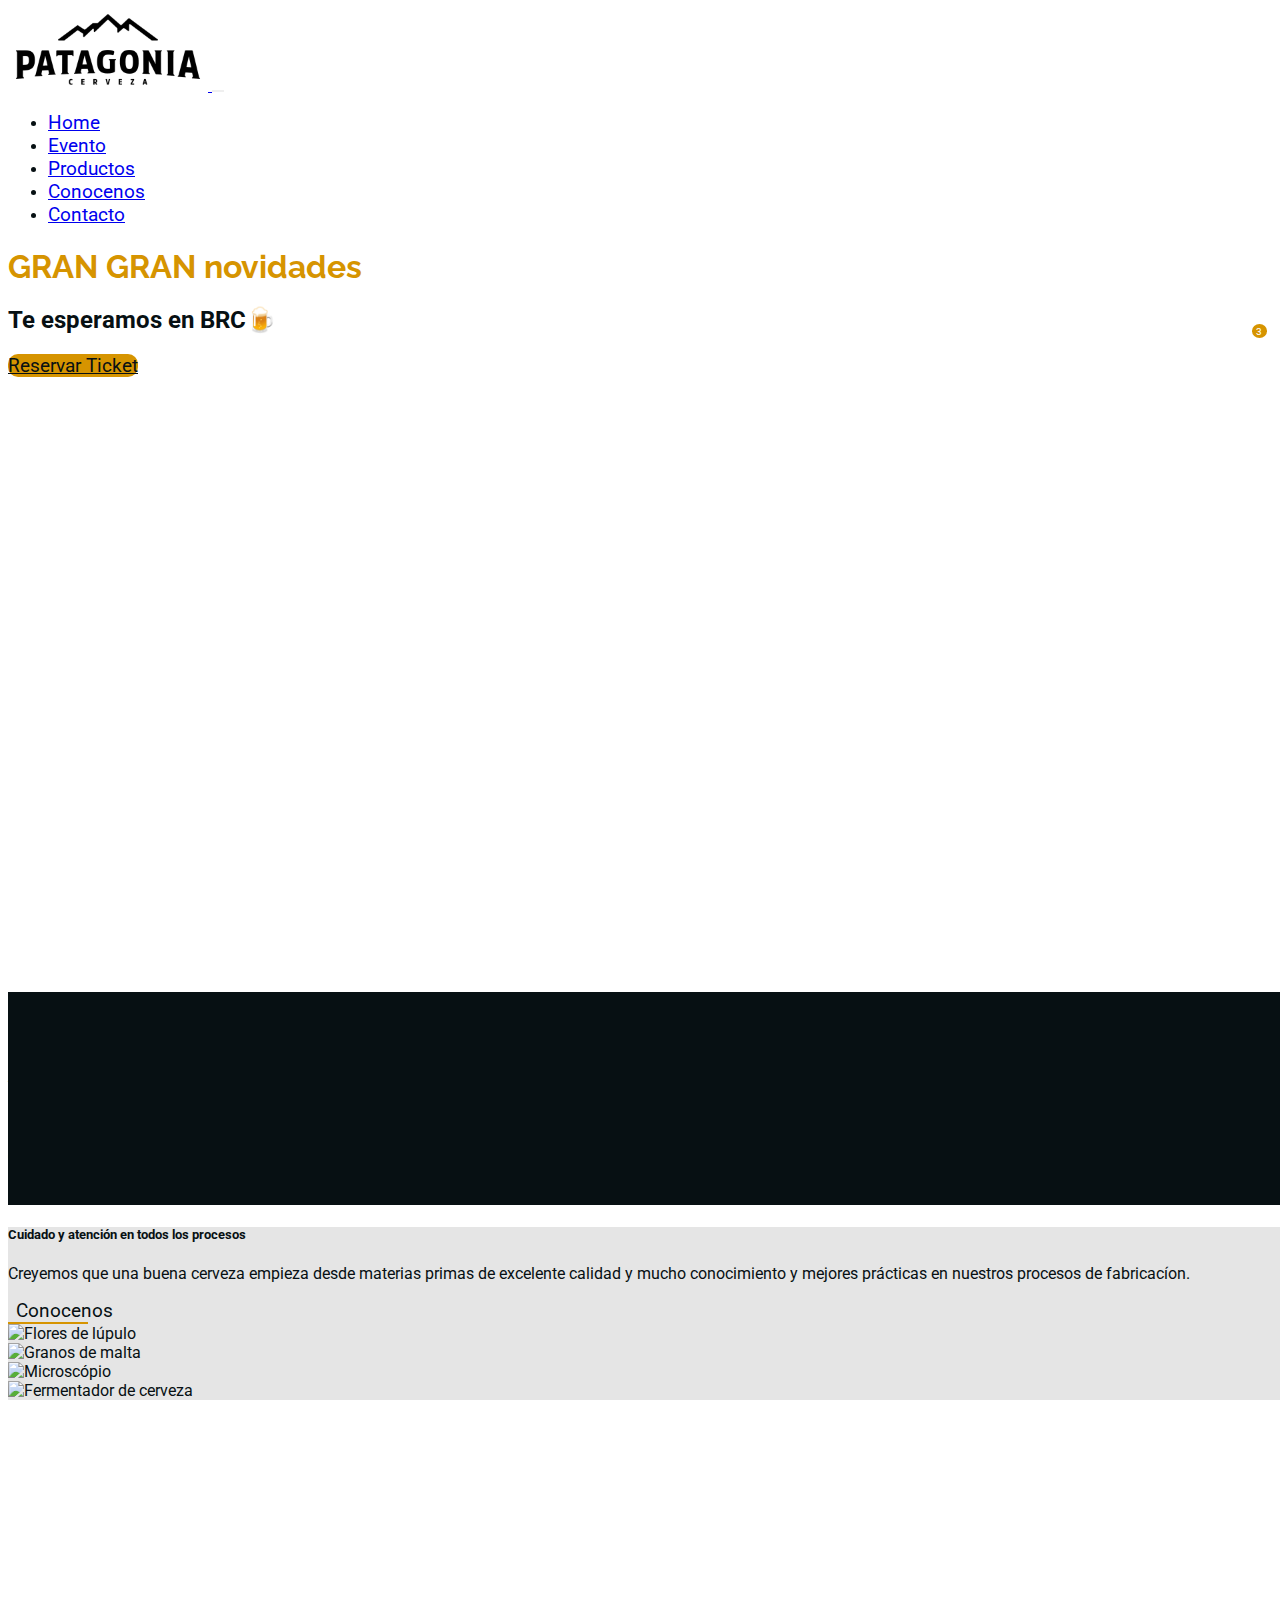
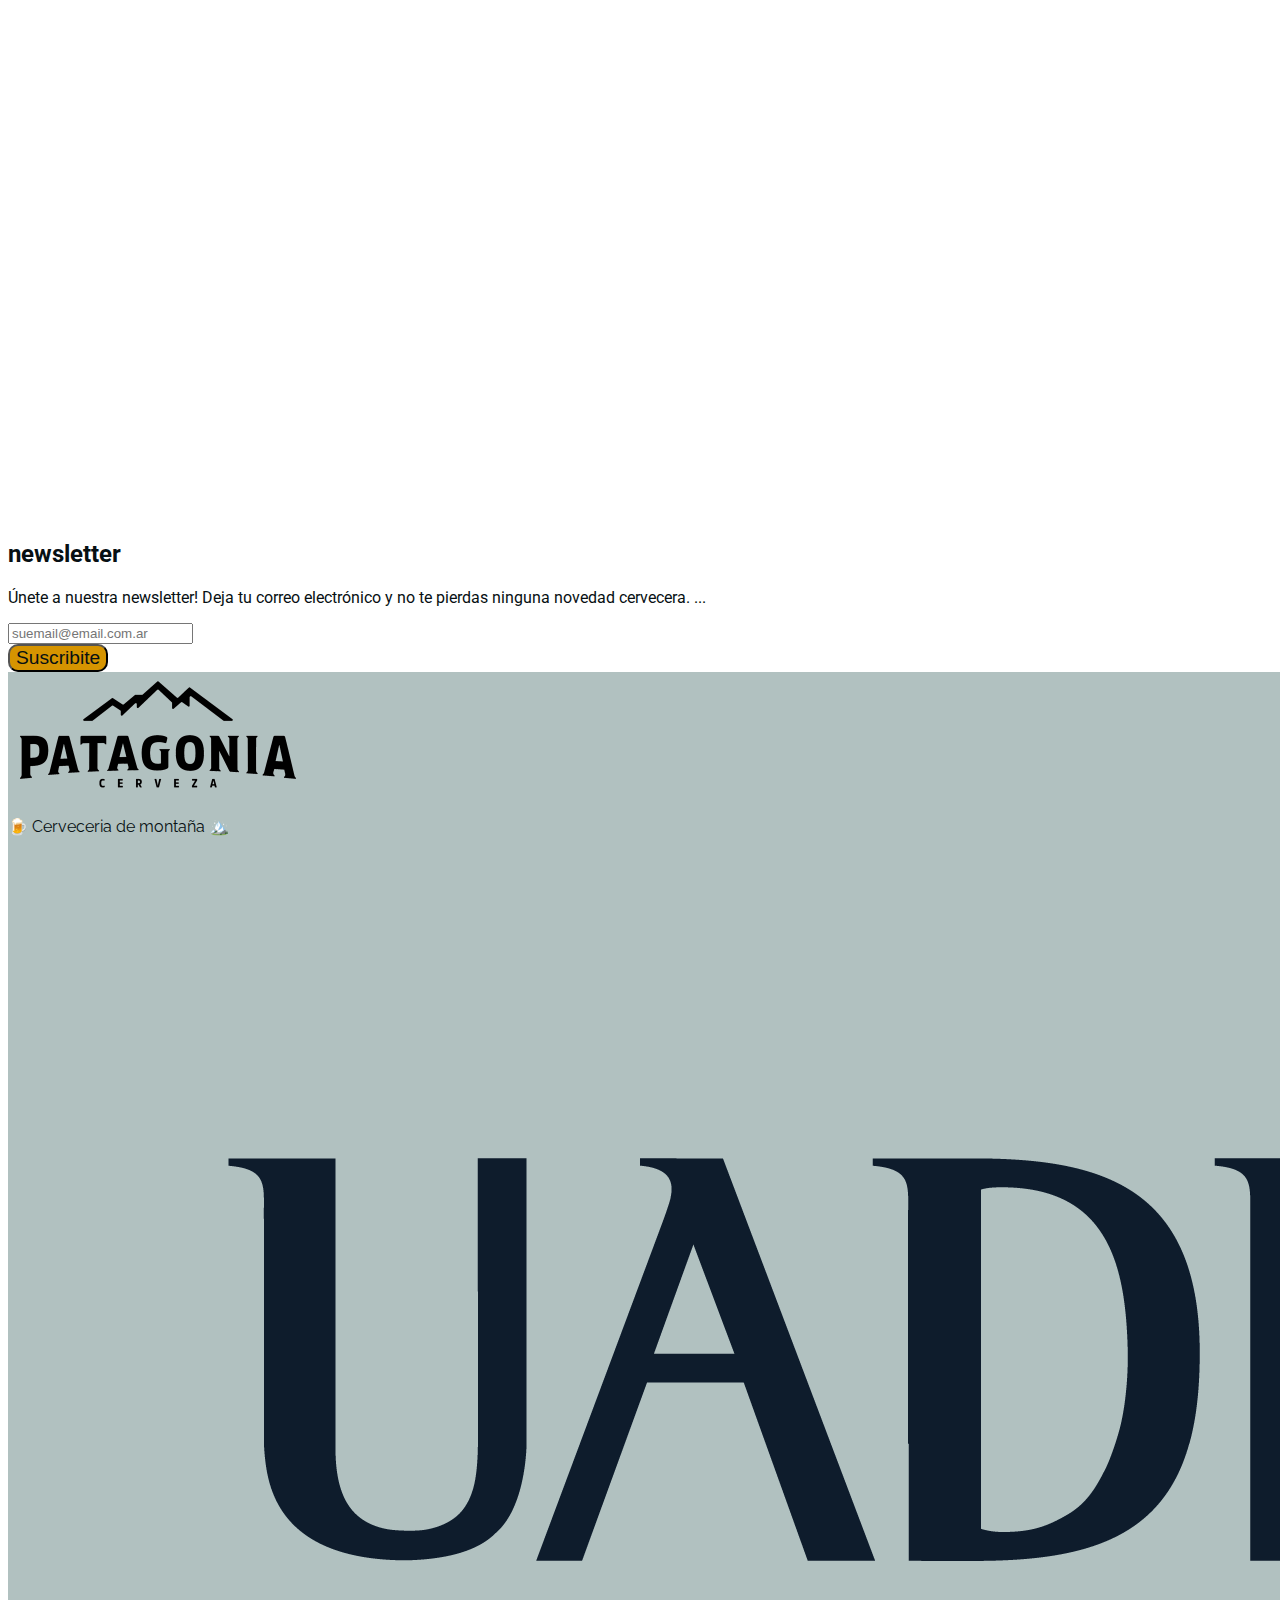
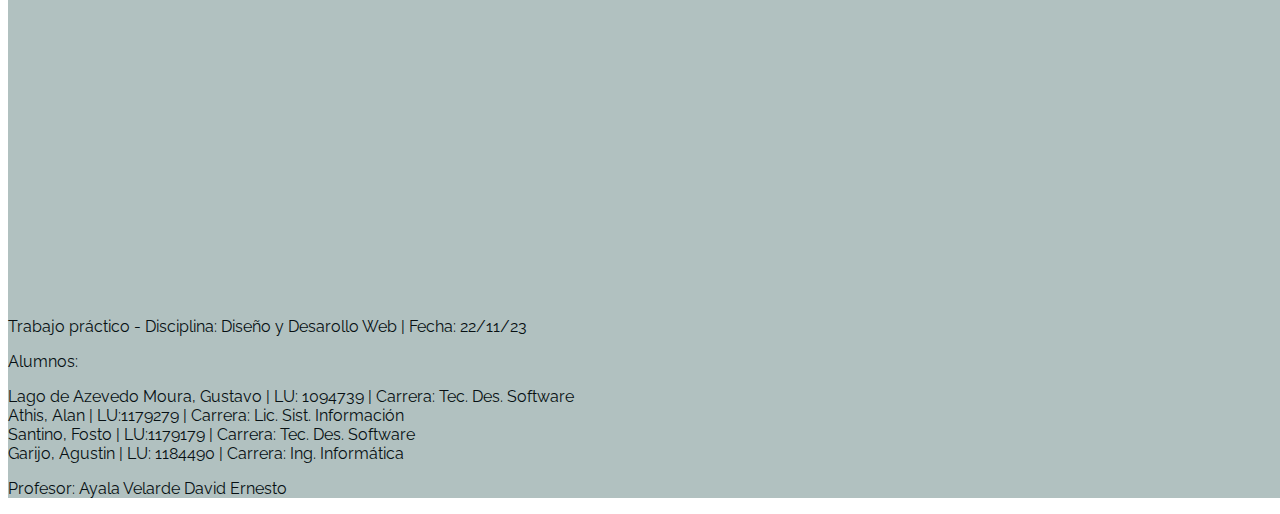
==== commit 43ddef11: "footer & metatags fixed" ====
--- a/index.html
+++ b/index.html
@@ -5,6 +5,8 @@
   <meta charset="UTF-8" />
   <meta name="viewport" content="width=device-width, initial-scale=1.0" />
   <meta http-equiv="X-UA-Compatible" content="ie=edge" />
+  <meta name="author" content="Grupo numero 10. Trabajo Diseno y desarrollo web">
+  <meta name="description" content="WebPage de la cerveza Patagonia del trabajo practico de Diseno y desarrollo web">
   <!-- bootstrap css -->
   <link rel="stylesheet" href="css/bootstrap.min.css" />
   <!-- main css -->
@@ -17,7 +19,7 @@
   <link rel="preconnect" href="https://fonts.gstatic.com">
   <!-- font awesome desde url -->
   <script src="https://kit.fontawesome.com/f5161e1654.js" crossorigin="anonymous"></script>
-  <title>TP_Pataonia_WEB</title>
+  <title>TP_Patagonia_WEB</title>
   <!--FAVICON-->
   <link rel="apple-touch-icon" sizes="120x120" href="/favicom/apple-touch-icon.png">
   <link rel="icon" type="image/png" sizes="32x32" href="/favicom/favicon-32x32.png">
@@ -66,7 +68,7 @@
         </div>
         <!-- end of single icon-->
         <!--single icon-->
-        <a href="cart.html" class="navbar-icon mx-2 navbar-cart-icon">
+        <a href="#" class="navbar-icon mx-2 navbar-cart-icon">
           <i class="fas fa-shopping-cart"></i>
         </a>
         <div class="cart-items">3</div>
@@ -130,7 +132,7 @@
           <h5 class="text-uppercase">Cuidado y atención en todos los procesos</h5>
           <p class="text-muted">Creyemos que una buena cerveza empieza desde materias primas de excelente calidad y
             mucho conocimiento y mejores prácticas en nuestros procesos de fabricacíon.</p>
-          <a href="store.html" class="text-capitalize categories-link">Conocenos</a>
+          <a href="conocenos.html" class="text-capitalize categories-link">Conocenos</a>
           <div class="categories-underline"></div>
         </div>
         <!--end of title-->
@@ -141,7 +143,7 @@
             <div class="col-md-6 col-lg-3 my-3">
               <div class="category-container">
                 <img src="./img/categ1hops.jpg" class="img-fluid category-img" alt="Flores de lúpulo">
-                <a href="store.html" class="category-link text-slanted">
+                <a href="conocenos.html" class="category-link text-slanted">
                   <h6 class="text-uppercase mb-0">Nuestros</h6>
                   <p class="mb-0 text-yellow font-weight-bold">Lúpulos</p>
                 </a>
@@ -152,7 +154,7 @@
             <div class="col-md-6 col-lg-3 my-3">
               <div class="category-container">
                 <img src="./img/categ2malt.jpg" class="img-fluid category-img" alt="Granos de malta">
-                <a href="store.html" class="category-link text-slanted text-weight-bold">
+                <a href="conocenos.html" class="category-link text-slanted text-weight-bold">
                   <h6 class="text-uppercase mb-0">Nuestros</h6>
                   <p class="mb-0 text-yellow font-weight-bold">Granos</p>
                 </a>
@@ -163,7 +165,7 @@
             <div class="col-md-6 col-lg-3 my-3">
               <div class="category-container">
                 <img src="./img/categ3yeast.jpg" class="img-fluid category-img" alt="Microscópio">
-                <a href="store.html" class="category-link text-slanted text-weight-bold">
+                <a href="conocenos.html" class="category-link text-slanted text-weight-bold">
                   <h6 class="text-uppercase mb-0">Nuestro</h6>
                   <p class="mb-0 text-yellow font-weight-bold">Lab</p>
                 </a>
@@ -174,7 +176,7 @@
             <div class="col md-6 col-lg-3 my-3">
               <div class="category-container">
                 <img src="./img/categ4tools.jpg" class="img-fluid category-img" alt="Fermentador de cerveza">
-                <a href="#" class="category-link text-slanted text-weight-bold">
+                <a href="conocenos.html" class="category-link text-slanted text-weight-bold">
                   <h6 class="text-uppercase mb-0">Nuestra</h6>
                   <p class="mb-0 text-yellow font-weight-bold">Fábrica</p>
                 </a>
@@ -222,33 +224,51 @@
   <footer class="pt-5 footer">
     <div class="container">
       <div class="row">
-        <div class="col-10 mx-auto text-center">
+        <div class="col-6 mx-auto my-auto text-center w-50">
           <img src="./img/logo_patagonia.png" class="img-fluid" width="300" alt>
           <p class="text-dark font-weight-bold text-slanted text-capitalize text-center ">
             &#x1F37A; Cerveceria de montaña 🏔️</p>
-          <div class="footer-icons my-5 d-flex justify-content-center">
-            <!--single icon-->
-            <a href="#" class="footer-icon mx-2">
+          <div class="footer-icons my-3 d-flex justify-content-center">
+            <!--single icon-->
+            <a href="https://facebook.com/profile.php?id=100089979190422&_rdr" class="footer-icon mx-2" target="_blank">
               <i class="fab fa-facebook fa-lg"></i>
             </a>
             <!--end of single icon-->
             <!--single icon-->
-            <a href="#" class="footer-icon mx-2">
+            <a href="https://www.youtube.com/channel/UCkwAEzYPbHfzz9tXtOtj0cg" class="footer-icon mx-2" target="_blank">
               <i class="fab fa-youtube fa-lg"></i>
             </a>
             <!--end of single icon-->
             <!--single icon-->
-            <a href="#" class="footer-icon mx-2">
+            <a href="https://www.instagram.com/cervezapatagonia" class="footer-icon mx-2" target="_blank">
               <i class="fab fa-instagram fa-lg"></i>
             </a>
             <!--single icon-->
-            <a href="#" class="footer-icon mx-2">
+            <a href="https://www.reddit.com/?rdt=53618" class="footer-icon mx-2" target="_blank">
               <i class="fab fa-reddit fa-lg"></i>
             </a>
             <!--end of single icon-->
           </div>
           <!--end of footer icon-->
         </div>
+          <div class="col-6 mx-auto my-auto text-center w-50">
+            <img src="./img/uade.png" class="img-fluid w-50" alt="logomarca universidad UADE">
+            <p class="text-black my-1 text-center text-slanted">Trabajo práctico - Disciplina: Diseño y Desarollo Web | Fecha: 22/11/23</p>
+            <p class="text-black my-1 text-center text-slanted">Alumnos:</p>
+            <li class="text-slanted">
+              Lago de Azevedo Moura, Gustavo | LU: 1094739 | Carrera: Tec. Des. Software
+            </li>
+            <li class="text-slanted">
+              Athis, Alan | LU:1179279 | Carrera: Lic. Sist. Información
+            </li>
+            <li class="text-slanted">
+              Santino, Fosto | LU:1179179 | Carrera: Tec. Des. Software
+            </li>
+            <li class="text-slanted">
+              Garijo, Agustin | LU: 1184490 | Carrera: Ing. Informática
+            </li>
+            <p class="text-black my-1 text-center text-slanted">Profesor: Ayala Velarde David Ernesto</p>
+          </div>
       </div>
   </footer>
 
--- a/css/main.css
+++ b/css/main.css
@@ -56,7 +56,7 @@
 	background-size: cover;
 	background-attachment: fixed;
 	background-position: center;
-	vertical-align: text-top
+	vertical-align: text-top;
 }
 
 .banner-store {
@@ -73,6 +73,17 @@
 
 .banner-conocenos {
 	background: url(../img/patagonia.jpg);
+	min-height: calc(100vh - 178px);
+	background-size: cover;
+	background-attachment: fixed;
+	background-repeat: no-repeat;
+	background-attachment: fixed;
+	color: var(--mainYellow);
+	background-position: 80%;
+}
+
+.banner-contacto {
+	background: url(../img/patagon.jpg);
 	min-height: calc(100vh - 178px);
 	background-size: cover;
 	background-attachment: fixed;
@@ -186,7 +197,7 @@
 }
 
 .navbar-icon:hover {
-	color: var(--mainGrey);
+	color: #005a3a;
 }
 
 .navbar-cart-icon {
@@ -205,11 +216,22 @@
 	border-radius: 50%;
 }
 
+.cart-items:hover {
+	background: #005a3a;
+}
 /* banner */
 
 .banner {
 	min-height: calc(100vh - 178px);
 	background: url(../img/banner-retornable.jpg);
+	background-size: cover;
+	background-position: center;
+	background-repeat: no-repeat;
+}
+
+.banner-info_prod {
+	min-height: calc(100vh - 178px);
+	background: url(../img/pr);
 	background-size: cover;
 	background-position: center;
 	background-repeat: no-repeat;
@@ -283,17 +305,19 @@
 /* Featured */
 
 .featured {
-	background: #005A3A;
-	filter: opacity(90%)
-}
-
-
+	background: #005a3a;
+	filter: opacity(90%);
+}
+
+.featured-productos {
+background-color: #ffffff;
+background-image: url("data:image/svg+xml,%3Csvg xmlns='http://www.w3.org/2000/svg' width='88' height='24' viewBox='0 0 88 24'%3E%3Cg fill-rule='evenodd'%3E%3Cg id='autumn' fill='%23d69400' fill-opacity='0.21'%3E%3Cpath d='M10 0l30 15 2 1V2.18A10 10 0 0 0 41.76 0H39.7a8 8 0 0 1 .3 2.18v10.58L14.47 0H10zm31.76 24a10 10 0 0 0-5.29-6.76L4 1 2 0v13.82a10 10 0 0 0 5.53 8.94L10 24h4.47l-6.05-3.02A8 8 0 0 1 4 13.82V3.24l31.58 15.78A8 8 0 0 1 39.7 24h2.06zM78 24l2.47-1.24A10 10 0 0 0 86 13.82V0l-2 1-32.47 16.24A10 10 0 0 0 46.24 24h2.06a8 8 0 0 1 4.12-4.98L84 3.24v10.58a8 8 0 0 1-4.42 7.16L73.53 24H78zm0-24L48 15l-2 1V2.18A10 10 0 0 1 46.24 0h2.06a8 8 0 0 0-.3 2.18v10.58L73.53 0H78z'/%3E%3C/g%3E%3C/g%3E%3C/svg%3E");
+}
 
 .featured-container {
 	position: relative;
 	overflow: hidden;
 }
-
 
 .featured-search-icon {
 	background: var(--mainWhite);
@@ -321,6 +345,10 @@
 	transform: translateX(0%);
 }
 
+.texto-productos {
+	padding-right: 65px;
+}
+
 .featured-store-link {
 	background: var(--mainYellow);
 	color: var(--mainBlack);
@@ -482,7 +510,6 @@
 	color: var(--mainBlack);
 }
 
-
 /* cart */
 
 .banner-cart {
@@ -491,6 +518,11 @@
 	background-size: cover;
 	background-position: center;
 	min-height: calc(100vh - 191px);
+}
+
+#conocenos {
+	background: #005a3a;
+	filter: opacity(90%);
 }
 
 /* footer */
